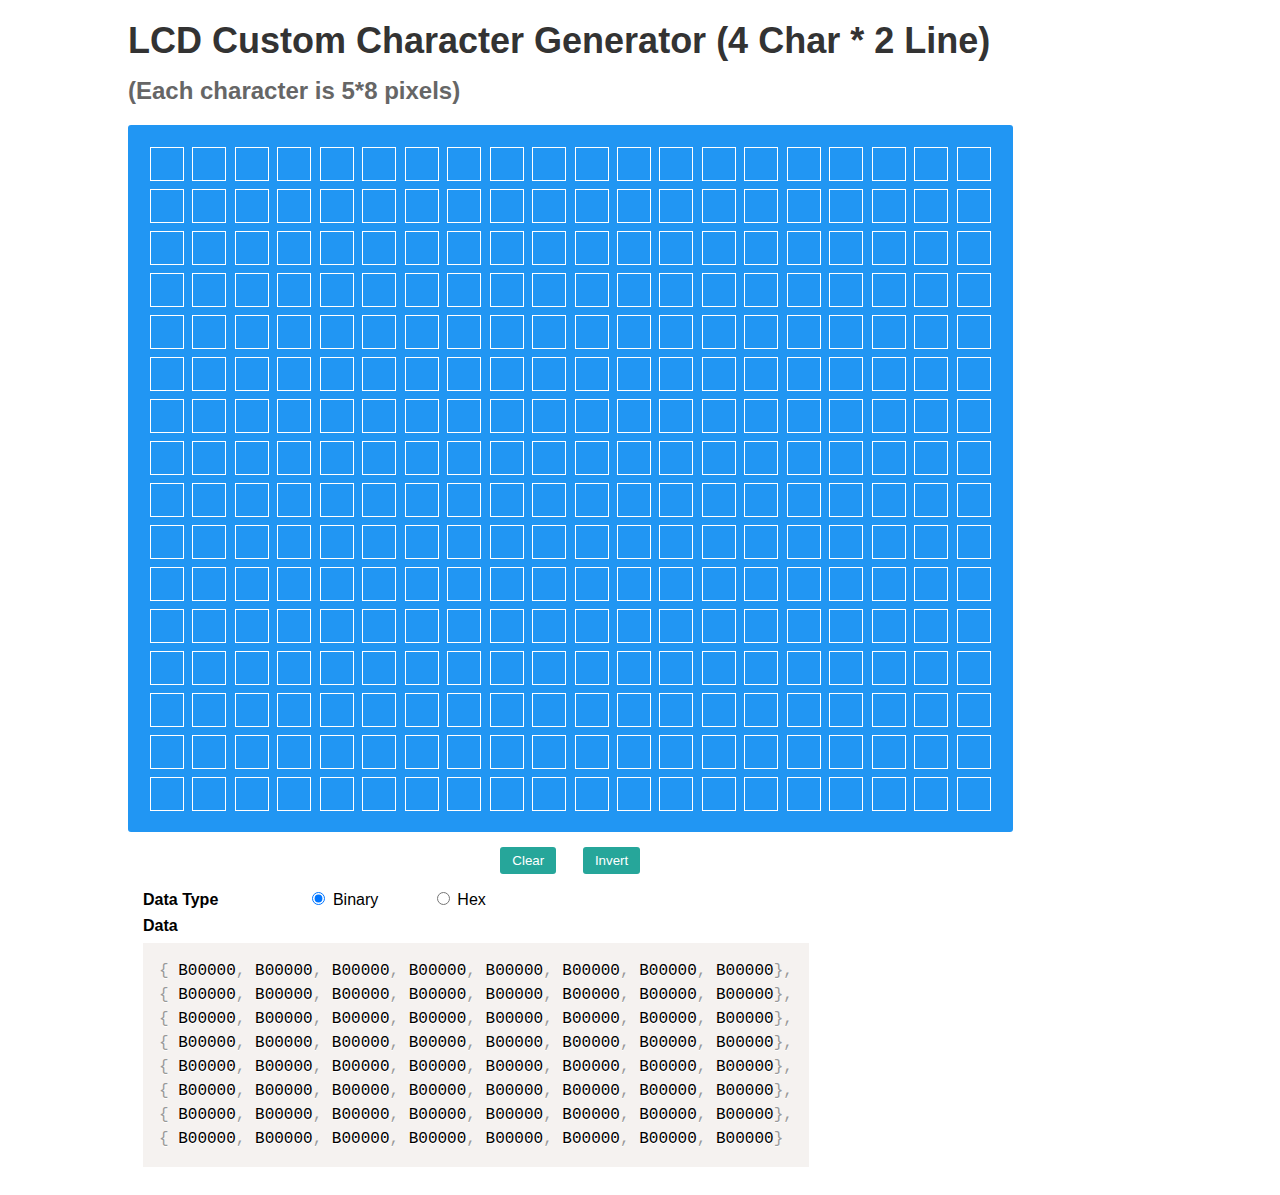
==== index.html @ 2f34cd3b "Add files via upload" ====
<!DOCTYPE HTML>
<html>
<head>
<meta charset="utf-8">
<title>LCD Custom Character Generator</title>
<meta name="viewport" content="width=device-width, initial-scale=1.0">
<meta name="keywords" content="lcd, lcd custom character, lcd character generator">
<link rel="stylesheet" href="css/prism.css" />
<link rel="stylesheet" href="css/style.css" />
</head>

<body>
<article class="content">
  <h1>LCD Custom Character Generator (4 Char * 2 Line)</h1>
  <h2>(Each character is 5*8 pixels)</h2>
  <div class="main-box">
    <div class="box-char-pic">
      <div class="box-char blue">
        <div class="col">
          <div class="dot-px" data-x="0" data-y="0"></div>
          <div class="dot-px" data-x="0" data-y="1"></div>
          <div class="dot-px" data-x="0" data-y="2"></div>
          <div class="dot-px" data-x="0" data-y="3"></div>
          <div class="dot-px" data-x="0" data-y="4"></div>
          <div class="dot-px" data-x="0" data-y="5"></div>
          <div class="dot-px" data-x="0" data-y="6"></div>
          <div class="dot-px" data-x="0" data-y="7"></div>
          <div class="dot-px" data-x="0" data-y="8"></div>
          <div class="dot-px" data-x="0" data-y="9"></div>
          <div class="dot-px" data-x="0" data-y="10"></div>
          <div class="dot-px" data-x="0" data-y="11"></div>
          <div class="dot-px" data-x="0" data-y="12"></div>
          <div class="dot-px" data-x="0" data-y="13"></div>
          <div class="dot-px" data-x="0" data-y="14"></div>
          <div class="dot-px" data-x="0" data-y="15"></div>
          <div class="dot-px" data-x="0" data-y="16"></div>
          <div class="dot-px" data-x="0" data-y="17"></div>
          <div class="dot-px" data-x="0" data-y="18"></div>
          <div class="dot-px" data-x="0" data-y="19"></div>
        </div>
        <div class="col">
          <div class="dot-px" data-x="1" data-y="0"></div>
          <div class="dot-px" data-x="1" data-y="1"></div>
          <div class="dot-px" data-x="1" data-y="2"></div>
          <div class="dot-px" data-x="1" data-y="3"></div>
          <div class="dot-px" data-x="1" data-y="4"></div>
          <div class="dot-px" data-x="1" data-y="5"></div>
          <div class="dot-px" data-x="1" data-y="6"></div>
          <div class="dot-px" data-x="1" data-y="7"></div>
          <div class="dot-px" data-x="1" data-y="8"></div>
          <div class="dot-px" data-x="1" data-y="9"></div>
          <div class="dot-px" data-x="1" data-y="10"></div>
          <div class="dot-px" data-x="1" data-y="11"></div>
          <div class="dot-px" data-x="1" data-y="12"></div>
          <div class="dot-px" data-x="1" data-y="13"></div>
          <div class="dot-px" data-x="1" data-y="14"></div>
          <div class="dot-px" data-x="1" data-y="15"></div>
          <div class="dot-px" data-x="1" data-y="16"></div>
          <div class="dot-px" data-x="1" data-y="17"></div>
          <div class="dot-px" data-x="1" data-y="18"></div>
          <div class="dot-px" data-x="1" data-y="19"></div>
        </div>
        <div class="col">
          <div class="dot-px" data-x="2" data-y="0"></div>
          <div class="dot-px" data-x="2" data-y="1"></div>
          <div class="dot-px" data-x="2" data-y="2"></div>
          <div class="dot-px" data-x="2" data-y="3"></div>
          <div class="dot-px" data-x="2" data-y="4"></div>
          <div class="dot-px" data-x="2" data-y="5"></div>
          <div class="dot-px" data-x="2" data-y="6"></div>
          <div class="dot-px" data-x="2" data-y="7"></div>
          <div class="dot-px" data-x="2" data-y="8"></div>
          <div class="dot-px" data-x="2" data-y="9"></div>
          <div class="dot-px" data-x="2" data-y="10"></div>
          <div class="dot-px" data-x="2" data-y="11"></div>
          <div class="dot-px" data-x="2" data-y="12"></div>
          <div class="dot-px" data-x="2" data-y="13"></div>
          <div class="dot-px" data-x="2" data-y="14"></div>
          <div class="dot-px" data-x="2" data-y="15"></div>
          <div class="dot-px" data-x="2" data-y="16"></div>
          <div class="dot-px" data-x="2" data-y="17"></div>
          <div class="dot-px" data-x="2" data-y="18"></div>
          <div class="dot-px" data-x="2" data-y="19"></div>
        </div>
        <div class="col">
          <div class="dot-px" data-x="3" data-y="0"></div>
          <div class="dot-px" data-x="3" data-y="1"></div>
          <div class="dot-px" data-x="3" data-y="2"></div>
          <div class="dot-px" data-x="3" data-y="3"></div>
          <div class="dot-px" data-x="3" data-y="4"></div>
          <div class="dot-px" data-x="3" data-y="5"></div>
          <div class="dot-px" data-x="3" data-y="6"></div>
          <div class="dot-px" data-x="3" data-y="7"></div>
          <div class="dot-px" data-x="3" data-y="8"></div>
          <div class="dot-px" data-x="3" data-y="9"></div>
          <div class="dot-px" data-x="3" data-y="10"></div>
          <div class="dot-px" data-x="3" data-y="11"></div>
          <div class="dot-px" data-x="3" data-y="12"></div>
          <div class="dot-px" data-x="3" data-y="13"></div>
          <div class="dot-px" data-x="3" data-y="14"></div>
          <div class="dot-px" data-x="3" data-y="15"></div>
          <div class="dot-px" data-x="3" data-y="16"></div>
          <div class="dot-px" data-x="3" data-y="17"></div>
          <div class="dot-px" data-x="3" data-y="18"></div>
          <div class="dot-px" data-x="3" data-y="19"></div>
        </div>
        <div class="col">
          <div class="dot-px" data-x="4" data-y="0"></div>
          <div class="dot-px" data-x="4" data-y="1"></div>
          <div class="dot-px" data-x="4" data-y="2"></div>
          <div class="dot-px" data-x="4" data-y="3"></div>
          <div class="dot-px" data-x="4" data-y="4"></div>
          <div class="dot-px" data-x="4" data-y="5"></div>
          <div class="dot-px" data-x="4" data-y="6"></div>
          <div class="dot-px" data-x="4" data-y="7"></div>
          <div class="dot-px" data-x="4" data-y="8"></div>
          <div class="dot-px" data-x="4" data-y="9"></div>
          <div class="dot-px" data-x="4" data-y="10"></div>
          <div class="dot-px" data-x="4" data-y="11"></div>
          <div class="dot-px" data-x="4" data-y="12"></div>
          <div class="dot-px" data-x="4" data-y="13"></div>
          <div class="dot-px" data-x="4" data-y="14"></div>
          <div class="dot-px" data-x="4" data-y="15"></div>
          <div class="dot-px" data-x="4" data-y="16"></div>
          <div class="dot-px" data-x="4" data-y="17"></div>
          <div class="dot-px" data-x="4" data-y="18"></div>
          <div class="dot-px" data-x="4" data-y="19"></div>
        </div>
        <div class="col">
          <div class="dot-px" data-x="5" data-y="0"></div>
          <div class="dot-px" data-x="5" data-y="1"></div>
          <div class="dot-px" data-x="5" data-y="2"></div>
          <div class="dot-px" data-x="5" data-y="3"></div>
          <div class="dot-px" data-x="5" data-y="4"></div>
          <div class="dot-px" data-x="5" data-y="5"></div>
          <div class="dot-px" data-x="5" data-y="6"></div>
          <div class="dot-px" data-x="5" data-y="7"></div>
          <div class="dot-px" data-x="5" data-y="8"></div>
          <div class="dot-px" data-x="5" data-y="9"></div>
          <div class="dot-px" data-x="5" data-y="10"></div>
          <div class="dot-px" data-x="5" data-y="11"></div>
          <div class="dot-px" data-x="5" data-y="12"></div>
          <div class="dot-px" data-x="5" data-y="13"></div>
          <div class="dot-px" data-x="5" data-y="14"></div>
          <div class="dot-px" data-x="5" data-y="15"></div>
          <div class="dot-px" data-x="5" data-y="16"></div>
          <div class="dot-px" data-x="5" data-y="17"></div>
          <div class="dot-px" data-x="5" data-y="18"></div>
          <div class="dot-px" data-x="5" data-y="19"></div>
        </div>
        <div class="col">
          <div class="dot-px" data-x="6" data-y="0"></div>
          <div class="dot-px" data-x="6" data-y="1"></div>
          <div class="dot-px" data-x="6" data-y="2"></div>
          <div class="dot-px" data-x="6" data-y="3"></div>
          <div class="dot-px" data-x="6" data-y="4"></div>
          <div class="dot-px" data-x="6" data-y="5"></div>
          <div class="dot-px" data-x="6" data-y="6"></div>
          <div class="dot-px" data-x="6" data-y="7"></div>
          <div class="dot-px" data-x="6" data-y="8"></div>
          <div class="dot-px" data-x="6" data-y="9"></div>
          <div class="dot-px" data-x="6" data-y="10"></div>
          <div class="dot-px" data-x="6" data-y="11"></div>
          <div class="dot-px" data-x="6" data-y="12"></div>
          <div class="dot-px" data-x="6" data-y="13"></div>
          <div class="dot-px" data-x="6" data-y="14"></div>
          <div class="dot-px" data-x="6" data-y="15"></div>
          <div class="dot-px" data-x="6" data-y="16"></div>
          <div class="dot-px" data-x="6" data-y="17"></div>
          <div class="dot-px" data-x="6" data-y="18"></div>
          <div class="dot-px" data-x="6" data-y="19"></div>
        </div>
        <div class="col">
          <div class="dot-px" data-x="7" data-y="0"></div>
          <div class="dot-px" data-x="7" data-y="1"></div>
          <div class="dot-px" data-x="7" data-y="2"></div>
          <div class="dot-px" data-x="7" data-y="3"></div>
          <div class="dot-px" data-x="7" data-y="4"></div>
          <div class="dot-px" data-x="7" data-y="5"></div>
          <div class="dot-px" data-x="7" data-y="6"></div>
          <div class="dot-px" data-x="7" data-y="7"></div>
          <div class="dot-px" data-x="7" data-y="8"></div>
          <div class="dot-px" data-x="7" data-y="9"></div>
          <div class="dot-px" data-x="7" data-y="10"></div>
          <div class="dot-px" data-x="7" data-y="11"></div>
          <div class="dot-px" data-x="7" data-y="12"></div>
          <div class="dot-px" data-x="7" data-y="13"></div>
          <div class="dot-px" data-x="7" data-y="14"></div>
          <div class="dot-px" data-x="7" data-y="15"></div>
          <div class="dot-px" data-x="7" data-y="16"></div>
          <div class="dot-px" data-x="7" data-y="17"></div>
          <div class="dot-px" data-x="7" data-y="18"></div>
          <div class="dot-px" data-x="7" data-y="19"></div>
        </div>
        <div class="col">
          <div class="dot-px" data-x="8" data-y="0"></div>
          <div class="dot-px" data-x="8" data-y="1"></div>
          <div class="dot-px" data-x="8" data-y="2"></div>
          <div class="dot-px" data-x="8" data-y="3"></div>
          <div class="dot-px" data-x="8" data-y="4"></div>
          <div class="dot-px" data-x="8" data-y="5"></div>
          <div class="dot-px" data-x="8" data-y="6"></div>
          <div class="dot-px" data-x="8" data-y="7"></div>
          <div class="dot-px" data-x="8" data-y="8"></div>
          <div class="dot-px" data-x="8" data-y="9"></div>
          <div class="dot-px" data-x="8" data-y="10"></div>
          <div class="dot-px" data-x="8" data-y="11"></div>
          <div class="dot-px" data-x="8" data-y="12"></div>
          <div class="dot-px" data-x="8" data-y="13"></div>
          <div class="dot-px" data-x="8" data-y="14"></div>
          <div class="dot-px" data-x="8" data-y="15"></div>
          <div class="dot-px" data-x="8" data-y="16"></div>
          <div class="dot-px" data-x="8" data-y="17"></div>
          <div class="dot-px" data-x="8" data-y="18"></div>
          <div class="dot-px" data-x="8" data-y="19"></div>
        </div>
        <div class="col">
          <div class="dot-px" data-x="9" data-y="0"></div>
          <div class="dot-px" data-x="9" data-y="1"></div>
          <div class="dot-px" data-x="9" data-y="2"></div>
          <div class="dot-px" data-x="9" data-y="3"></div>
          <div class="dot-px" data-x="9" data-y="4"></div>
          <div class="dot-px" data-x="9" data-y="5"></div>
          <div class="dot-px" data-x="9" data-y="6"></div>
          <div class="dot-px" data-x="9" data-y="7"></div>
          <div class="dot-px" data-x="9" data-y="8"></div>
          <div class="dot-px" data-x="9" data-y="9"></div>
          <div class="dot-px" data-x="9" data-y="10"></div>
          <div class="dot-px" data-x="9" data-y="11"></div>
          <div class="dot-px" data-x="9" data-y="12"></div>
          <div class="dot-px" data-x="9" data-y="13"></div>
          <div class="dot-px" data-x="9" data-y="14"></div>
          <div class="dot-px" data-x="9" data-y="15"></div>
          <div class="dot-px" data-x="9" data-y="16"></div>
          <div class="dot-px" data-x="9" data-y="17"></div>
          <div class="dot-px" data-x="9" data-y="18"></div>
          <div class="dot-px" data-x="9" data-y="19"></div>
        </div>
        <div class="col">
          <div class="dot-px" data-x="10" data-y="0"></div>
          <div class="dot-px" data-x="10" data-y="1"></div>
          <div class="dot-px" data-x="10" data-y="2"></div>
          <div class="dot-px" data-x="10" data-y="3"></div>
          <div class="dot-px" data-x="10" data-y="4"></div>
          <div class="dot-px" data-x="10" data-y="5"></div>
          <div class="dot-px" data-x="10" data-y="6"></div>
          <div class="dot-px" data-x="10" data-y="7"></div>
          <div class="dot-px" data-x="10" data-y="8"></div>
          <div class="dot-px" data-x="10" data-y="9"></div>
          <div class="dot-px" data-x="10" data-y="10"></div>
          <div class="dot-px" data-x="10" data-y="11"></div>
          <div class="dot-px" data-x="10" data-y="12"></div>
          <div class="dot-px" data-x="10" data-y="13"></div>
          <div class="dot-px" data-x="10" data-y="14"></div>
          <div class="dot-px" data-x="10" data-y="15"></div>
          <div class="dot-px" data-x="10" data-y="16"></div>
          <div class="dot-px" data-x="10" data-y="17"></div>
          <div class="dot-px" data-x="10" data-y="18"></div>
          <div class="dot-px" data-x="10" data-y="19"></div>
        </div>
        <div class="col">
          <div class="dot-px" data-x="11" data-y="0"></div>
          <div class="dot-px" data-x="11" data-y="1"></div>
          <div class="dot-px" data-x="11" data-y="2"></div>
          <div class="dot-px" data-x="11" data-y="3"></div>
          <div class="dot-px" data-x="11" data-y="4"></div>
          <div class="dot-px" data-x="11" data-y="5"></div>
          <div class="dot-px" data-x="11" data-y="6"></div>
          <div class="dot-px" data-x="11" data-y="7"></div>
          <div class="dot-px" data-x="11" data-y="8"></div>
          <div class="dot-px" data-x="11" data-y="9"></div>
          <div class="dot-px" data-x="11" data-y="10"></div>
          <div class="dot-px" data-x="11" data-y="11"></div>
          <div class="dot-px" data-x="11" data-y="12"></div>
          <div class="dot-px" data-x="11" data-y="13"></div>
          <div class="dot-px" data-x="11" data-y="14"></div>
          <div class="dot-px" data-x="11" data-y="15"></div>
          <div class="dot-px" data-x="11" data-y="16"></div>
          <div class="dot-px" data-x="11" data-y="17"></div>
          <div class="dot-px" data-x="11" data-y="18"></div>
          <div class="dot-px" data-x="11" data-y="19"></div>
        </div>
        <div class="col">
          <div class="dot-px" data-x="12" data-y="0"></div>
          <div class="dot-px" data-x="12" data-y="1"></div>
          <div class="dot-px" data-x="12" data-y="2"></div>
          <div class="dot-px" data-x="12" data-y="3"></div>
          <div class="dot-px" data-x="12" data-y="4"></div>
          <div class="dot-px" data-x="12" data-y="5"></div>
          <div class="dot-px" data-x="12" data-y="6"></div>
          <div class="dot-px" data-x="12" data-y="7"></div>
          <div class="dot-px" data-x="12" data-y="8"></div>
          <div class="dot-px" data-x="12" data-y="9"></div>
          <div class="dot-px" data-x="12" data-y="10"></div>
          <div class="dot-px" data-x="12" data-y="11"></div>
          <div class="dot-px" data-x="12" data-y="12"></div>
          <div class="dot-px" data-x="12" data-y="13"></div>
          <div class="dot-px" data-x="12" data-y="14"></div>
          <div class="dot-px" data-x="12" data-y="15"></div>
          <div class="dot-px" data-x="12" data-y="16"></div>
          <div class="dot-px" data-x="12" data-y="17"></div>
          <div class="dot-px" data-x="12" data-y="18"></div>
          <div class="dot-px" data-x="12" data-y="19"></div>
        </div>
        <div class="col">
          <div class="dot-px" data-x="13" data-y="0"></div>
          <div class="dot-px" data-x="13" data-y="1"></div>
          <div class="dot-px" data-x="13" data-y="2"></div>
          <div class="dot-px" data-x="13" data-y="3"></div>
          <div class="dot-px" data-x="13" data-y="4"></div>
          <div class="dot-px" data-x="13" data-y="5"></div>
          <div class="dot-px" data-x="13" data-y="6"></div>
          <div class="dot-px" data-x="13" data-y="7"></div>
          <div class="dot-px" data-x="13" data-y="8"></div>
          <div class="dot-px" data-x="13" data-y="9"></div>
          <div class="dot-px" data-x="13" data-y="10"></div>
          <div class="dot-px" data-x="13" data-y="11"></div>
          <div class="dot-px" data-x="13" data-y="12"></div>
          <div class="dot-px" data-x="13" data-y="13"></div>
          <div class="dot-px" data-x="13" data-y="14"></div>
          <div class="dot-px" data-x="13" data-y="15"></div>
          <div class="dot-px" data-x="13" data-y="16"></div>
          <div class="dot-px" data-x="13" data-y="17"></div>
          <div class="dot-px" data-x="13" data-y="18"></div>
          <div class="dot-px" data-x="13" data-y="19"></div>
        </div>
        <div class="col">
          <div class="dot-px" data-x="14" data-y="0"></div>
          <div class="dot-px" data-x="14" data-y="1"></div>
          <div class="dot-px" data-x="14" data-y="2"></div>
          <div class="dot-px" data-x="14" data-y="3"></div>
          <div class="dot-px" data-x="14" data-y="4"></div>
          <div class="dot-px" data-x="14" data-y="5"></div>
          <div class="dot-px" data-x="14" data-y="6"></div>
          <div class="dot-px" data-x="14" data-y="7"></div>
          <div class="dot-px" data-x="14" data-y="8"></div>
          <div class="dot-px" data-x="14" data-y="9"></div>
          <div class="dot-px" data-x="14" data-y="10"></div>
          <div class="dot-px" data-x="14" data-y="11"></div>
          <div class="dot-px" data-x="14" data-y="12"></div>
          <div class="dot-px" data-x="14" data-y="13"></div>
          <div class="dot-px" data-x="14" data-y="14"></div>
          <div class="dot-px" data-x="14" data-y="15"></div>
          <div class="dot-px" data-x="14" data-y="16"></div>
          <div class="dot-px" data-x="14" data-y="17"></div>
          <div class="dot-px" data-x="14" data-y="18"></div>
          <div class="dot-px" data-x="14" data-y="19"></div>
        </div>
        <div class="col">
          <div class="dot-px" data-x="15" data-y="0"></div>
          <div class="dot-px" data-x="15" data-y="1"></div>
          <div class="dot-px" data-x="15" data-y="2"></div>
          <div class="dot-px" data-x="15" data-y="3"></div>
          <div class="dot-px" data-x="15" data-y="4"></div>
          <div class="dot-px" data-x="15" data-y="5"></div>
          <div class="dot-px" data-x="15" data-y="6"></div>
          <div class="dot-px" data-x="15" data-y="7"></div>
          <div class="dot-px" data-x="15" data-y="8"></div>
          <div class="dot-px" data-x="15" data-y="9"></div>
          <div class="dot-px" data-x="15" data-y="10"></div>
          <div class="dot-px" data-x="15" data-y="11"></div>
          <div class="dot-px" data-x="15" data-y="12"></div>
          <div class="dot-px" data-x="15" data-y="13"></div>
          <div class="dot-px" data-x="15" data-y="14"></div>
          <div class="dot-px" data-x="15" data-y="15"></div>
          <div class="dot-px" data-x="15" data-y="16"></div>
          <div class="dot-px" data-x="15" data-y="17"></div>
          <div class="dot-px" data-x="15" data-y="18"></div>
          <div class="dot-px" data-x="15" data-y="19"></div>
        </div>
      </div>
      <div class="btn-group">
        <button type="button" id="clear">Clear</button>
        &nbsp;&nbsp;&nbsp;&nbsp;
        <button type="button" id="invert">Invert</button>
      </div>

    </div>
    <div class="config">
      <form action="">
        <div class="inline">
          <strong>Data Type</strong>
          <label><input type="radio" id="datatype" name="datatype" value="bin" checked> Binary</label>
          <label><input type="radio" id="datatype" name="datatype" value="hex"> Hex</label>
        </div>
        <div class="inline">
          <strong>Data</strong>
        </div>
        <div class="inline">
          <pre><code class="language-cpp" id="code-box"></code></pre>
        </div>
      </form>
    </div>
  </div>
</article>

<script src="js/jquery-1.11.3.min.js"></script>
<script src="js/prism.js"></script>
<script src="js/app.js"></script>

</body>
</html>
---- css/prism.css ----
/* http://prismjs.com/download.html?themes=prism&languages=clike+c+cpp */
/**
 * prism.js default theme for JavaScript, CSS and HTML
 * Based on dabblet (http://dabblet.com)
 * @author Lea Verou
 */

code[class*="language-"],
pre[class*="language-"] {
	color: black;
	text-shadow: 0 1px white;
	font-family: Consolas, Monaco, 'Andale Mono', 'Ubuntu Mono', monospace;
	direction: ltr;
	text-align: left;
	white-space: pre;
	word-spacing: normal;
	word-break: normal;
	word-wrap: normal;
	line-height: 1.5;

	-moz-tab-size: 4;
	-o-tab-size: 4;
	tab-size: 4;

	-webkit-hyphens: none;
	-moz-hyphens: none;
	-ms-hyphens: none;
	hyphens: none;
}

pre[class*="language-"]::-moz-selection, pre[class*="language-"] ::-moz-selection,
code[class*="language-"]::-moz-selection, code[class*="language-"] ::-moz-selection {
	text-shadow: none;
	background: #b3d4fc;
}

pre[class*="language-"]::selection, pre[class*="language-"] ::selection,
code[class*="language-"]::selection, code[class*="language-"] ::selection {
	text-shadow: none;
	background: #b3d4fc;
}

@media print {
	code[class*="language-"],
	pre[class*="language-"] {
		text-shadow: none;
	}
}

/* Code blocks */
pre[class*="language-"] {
	padding: 1em;
	margin: .5em 0;
	overflow: auto;
}

:not(pre) > code[class*="language-"],
pre[class*="language-"] {
	background: #f5f2f0;
}

/* Inline code */
:not(pre) > code[class*="language-"] {
	padding: .1em;
	border-radius: .3em;
}

.token.comment,
.token.prolog,
.token.doctype,
.token.cdata {
	color: slategray;
}

.token.punctuation {
	color: #999;
}

.namespace {
	opacity: .7;
}

.token.property,
.token.tag,
.token.boolean,
.token.number,
.token.constant,
.token.symbol,
.token.deleted {
	color: #905;
}

.token.selector,
.token.attr-name,
.token.string,
.token.char,
.token.builtin,
.token.inserted {
	color: #690;
}

.token.operator,
.token.entity,
.token.url,
.language-css .token.string,
.style .token.string {
	color: #a67f59;
	background: hsla(0, 0%, 100%, .5);
}

.token.atrule,
.token.attr-value,
.token.keyword {
	color: #07a;
}

.token.function {
	color: #DD4A68;
}

.token.regex,
.token.important,
.token.variable {
	color: #e90;
}

.token.important,
.token.bold {
	font-weight: bold;
}
.token.italic {
	font-style: italic;
}

.token.entity {
	cursor: help;
}
---- css/style.css ----
body {
	font-family: Arial, Helvetica, sans-serif;
	padding: 0;
	margin: 0;
}

a {
	color: #FFF;
}

footer {
	text-align: center;
	padding: 20px;
	background: #00695C;
	font-size: 12px;
	font-weight: bold;
	color: #FFF;
	border-top: #00443D 3px solid;
}

.content {
	max-width: 1024px;
	margin: auto;
	padding-top: 20px;
}

h1, h2 {
	margin: 0;
	margin-bottom: 15px;
}

h1 {
	font-size:36px;
	color: #333;
}

h2 {
	font-size: 24px;
	color: #666;
}

.main-box {
	display: table;
	width: 100%;
	margin: 20px 0;
}

.box-char-pic {
	float: left;
}

.box-char {
	padding: 20px;
	padding-bottom: 15px;
	border-radius: 3px;
	margin-bottom: 15px;
}

.box-char.green {
	background: #81C784;
}

.box-char.blue {
	background: #2196F3;
}

.dot-px {
	width: 32px;
	height: 32px;
	margin: 2px;
	border: #FFF 1px solid;
	display: inline-block;
}

.config {
	float: left;
	margin-left: 15px;
}

.config strong {
	width: 160px;
	display: inline-block;
}

.config .inline {
	margin-bottom: 8px;
}

.config label {
	width: 120px;
	display: inline-block;
}

.green .high {
	background: #1B5E20;
	border-color: #1B5E20;
}

.blue .high {
	background: #FFF;
	border-color: #FFF;
}

.btn-group {
	margin-bottom: 15px;
	text-align: center;
}

.link-list a {
	color: #00796B;
	text-decoration: none;
}

.link-list a:hover {
	color: #004D40;
}

button {
	background: #26A69A;
	padding: 6px 12px;
	border: none;
	border-radius: 3px;
	color: #FFF;
	outline: none;
}

button:hover {
	background: #26A69A;
}

button:active {
	background: #00897B;
}
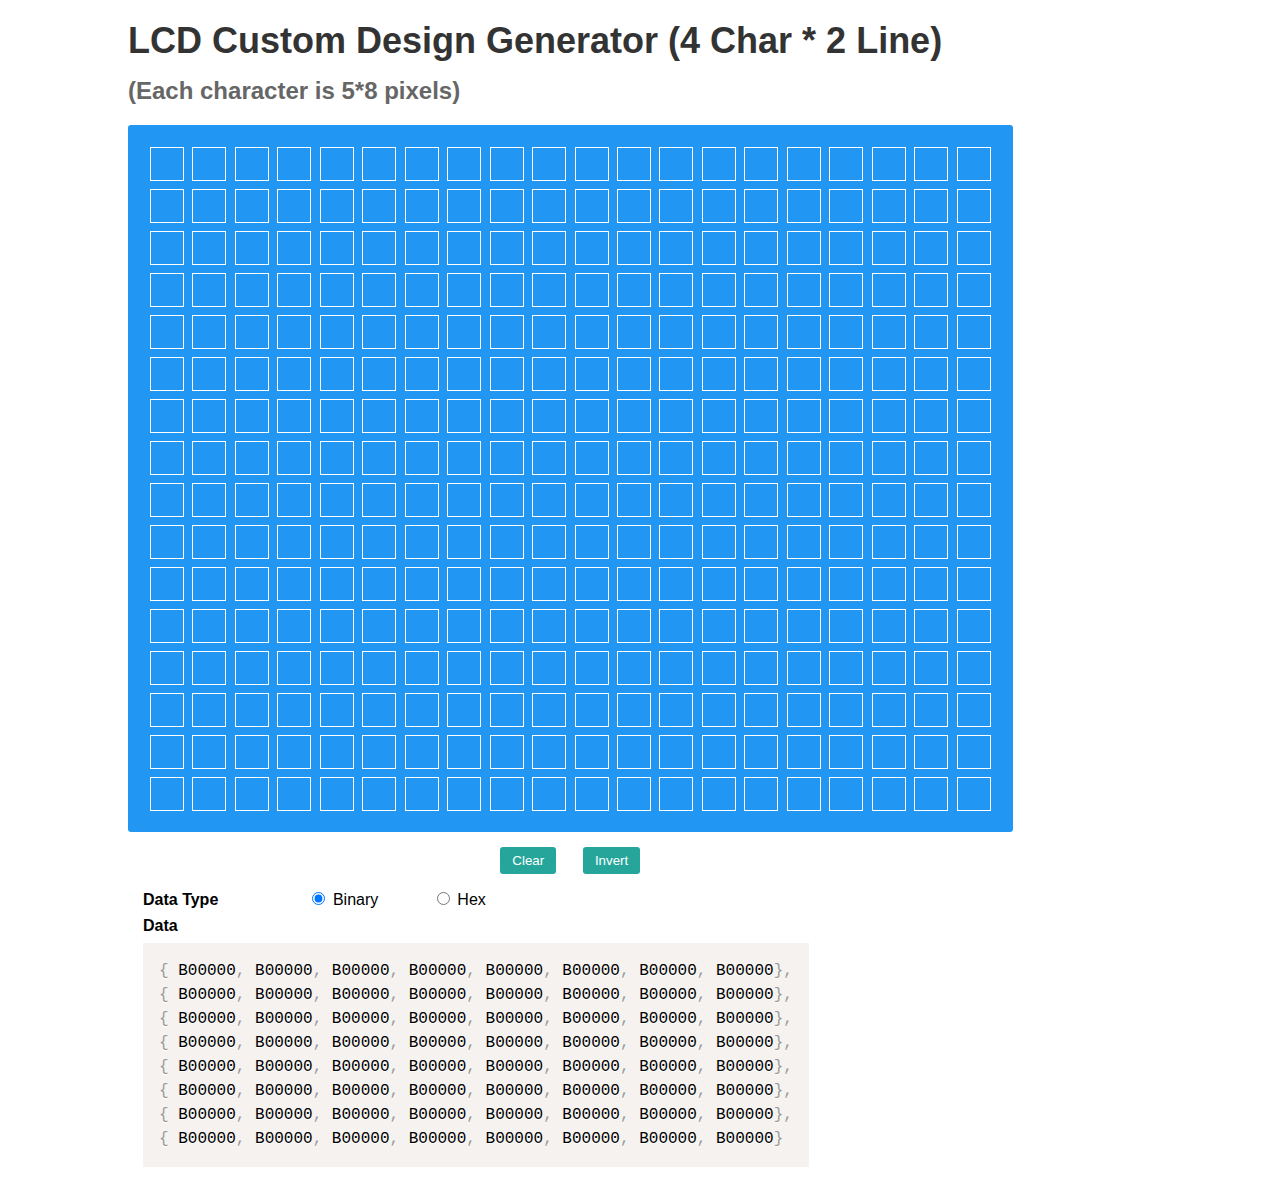
==== commit c5b34f72: "Update index.html" ====
--- a/index.html
+++ b/index.html
@@ -2,7 +2,7 @@
 <html>
 <head>
 <meta charset="utf-8">
-<title>LCD Custom Character Generator</title>
+<title>LCD Custom Design Generator</title>
 <meta name="viewport" content="width=device-width, initial-scale=1.0">
 <meta name="keywords" content="lcd, lcd custom character, lcd character generator">
 <link rel="stylesheet" href="css/prism.css" />
@@ -11,7 +11,7 @@
 
 <body>
 <article class="content">
-  <h1>LCD Custom Character Generator (4 Char * 2 Line)</h1>
+  <h1>LCD Custom Design Generator (4 Char * 2 Line)</h1>
   <h2>(Each character is 5*8 pixels)</h2>
   <div class="main-box">
     <div class="box-char-pic">
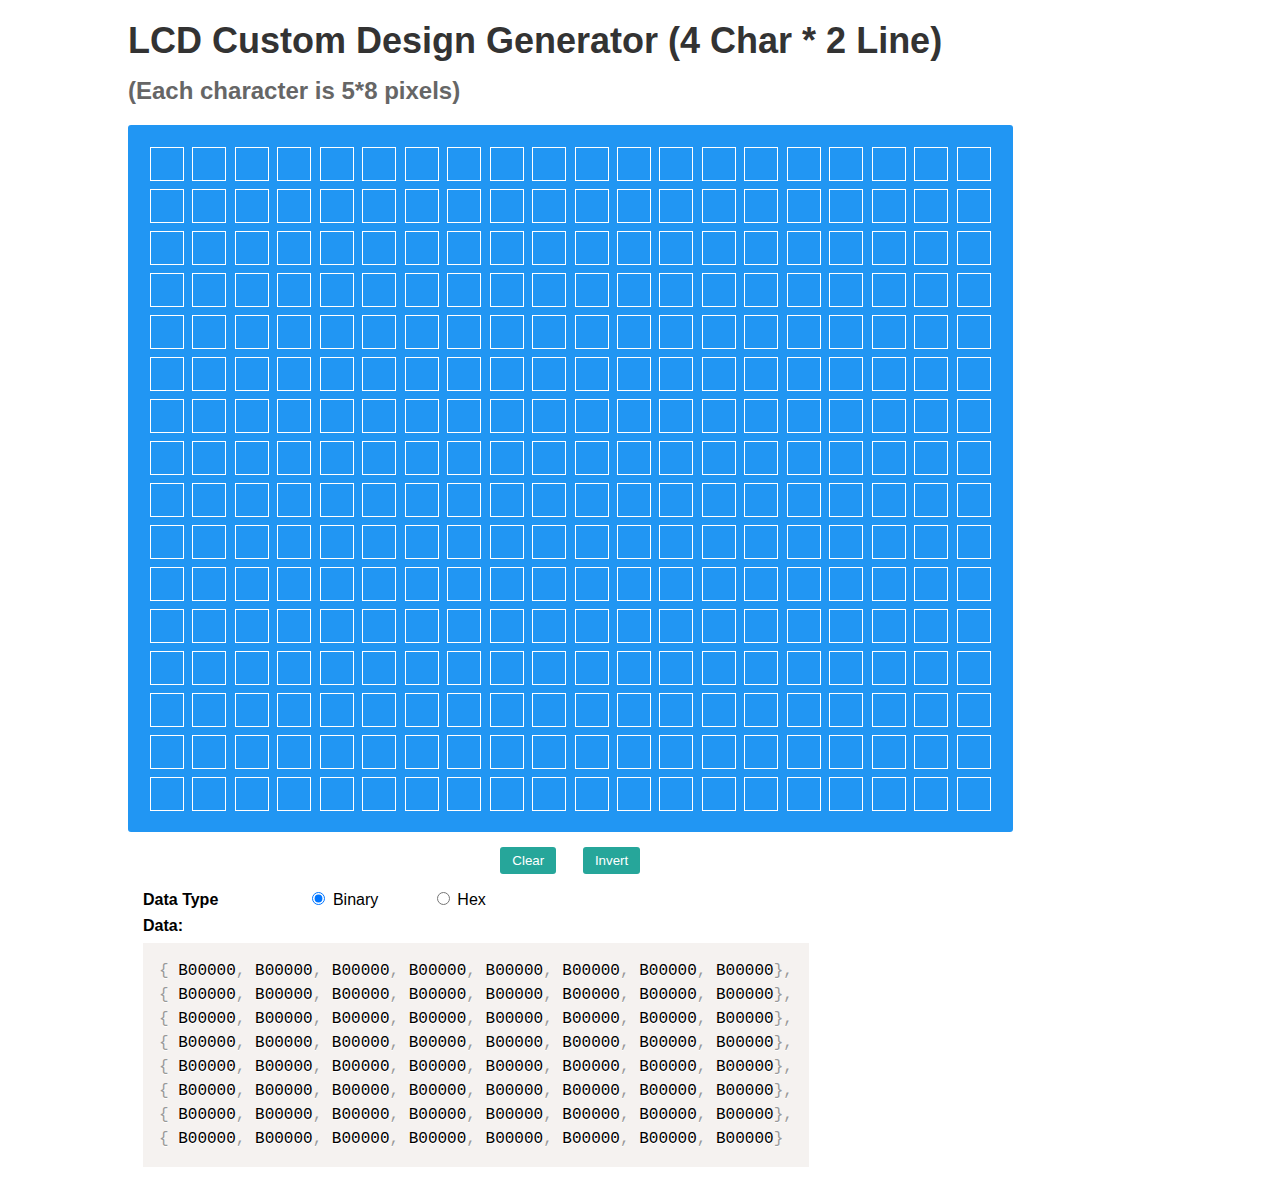
==== commit 18067ed1: "Update index.html" ====
--- a/index.html
+++ b/index.html
@@ -384,7 +384,7 @@
           <label><input type="radio" id="datatype" name="datatype" value="hex"> Hex</label>
         </div>
         <div class="inline">
-          <strong>Data</strong>
+          <strong>Data:</strong>
         </div>
         <div class="inline">
           <pre><code class="language-cpp" id="code-box"></code></pre>
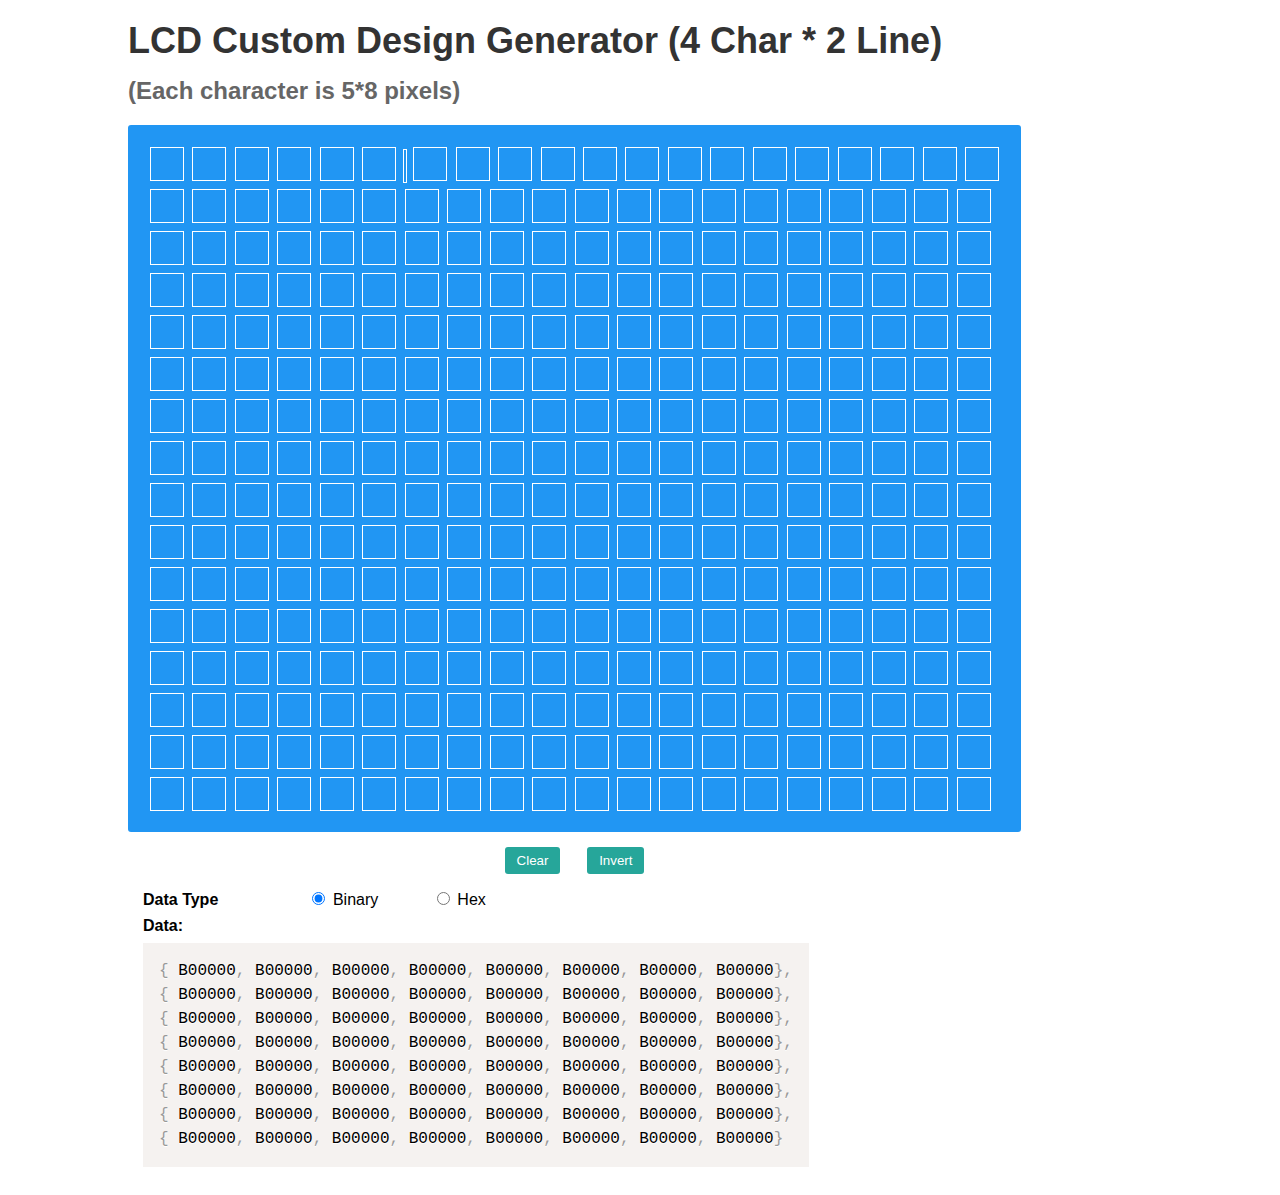
==== commit b413c749: "Update index.html" ====
--- a/index.html
+++ b/index.html
@@ -23,6 +23,7 @@
           <div class="dot-px" data-x="0" data-y="3"></div>
           <div class="dot-px" data-x="0" data-y="4"></div>
           <div class="dot-px" data-x="0" data-y="5"></div>
+<div class="dot-line"></div>
           <div class="dot-px" data-x="0" data-y="6"></div>
           <div class="dot-px" data-x="0" data-y="7"></div>
           <div class="dot-px" data-x="0" data-y="8"></div>
--- a/css/style.css
+++ b/css/style.css
@@ -72,6 +72,14 @@
 	display: inline-block;
 }
 
+.dot-line {
+	width: 2px;
+	height: 32px;
+	margin: 0px;
+	border: #FFF 1px solid;
+	display: inline-block;
+}
+
 .config {
 	float: left;
 	margin-left: 15px;
@@ -130,4 +138,4 @@
 
 button:active {
 	background: #00897B;
-}+}
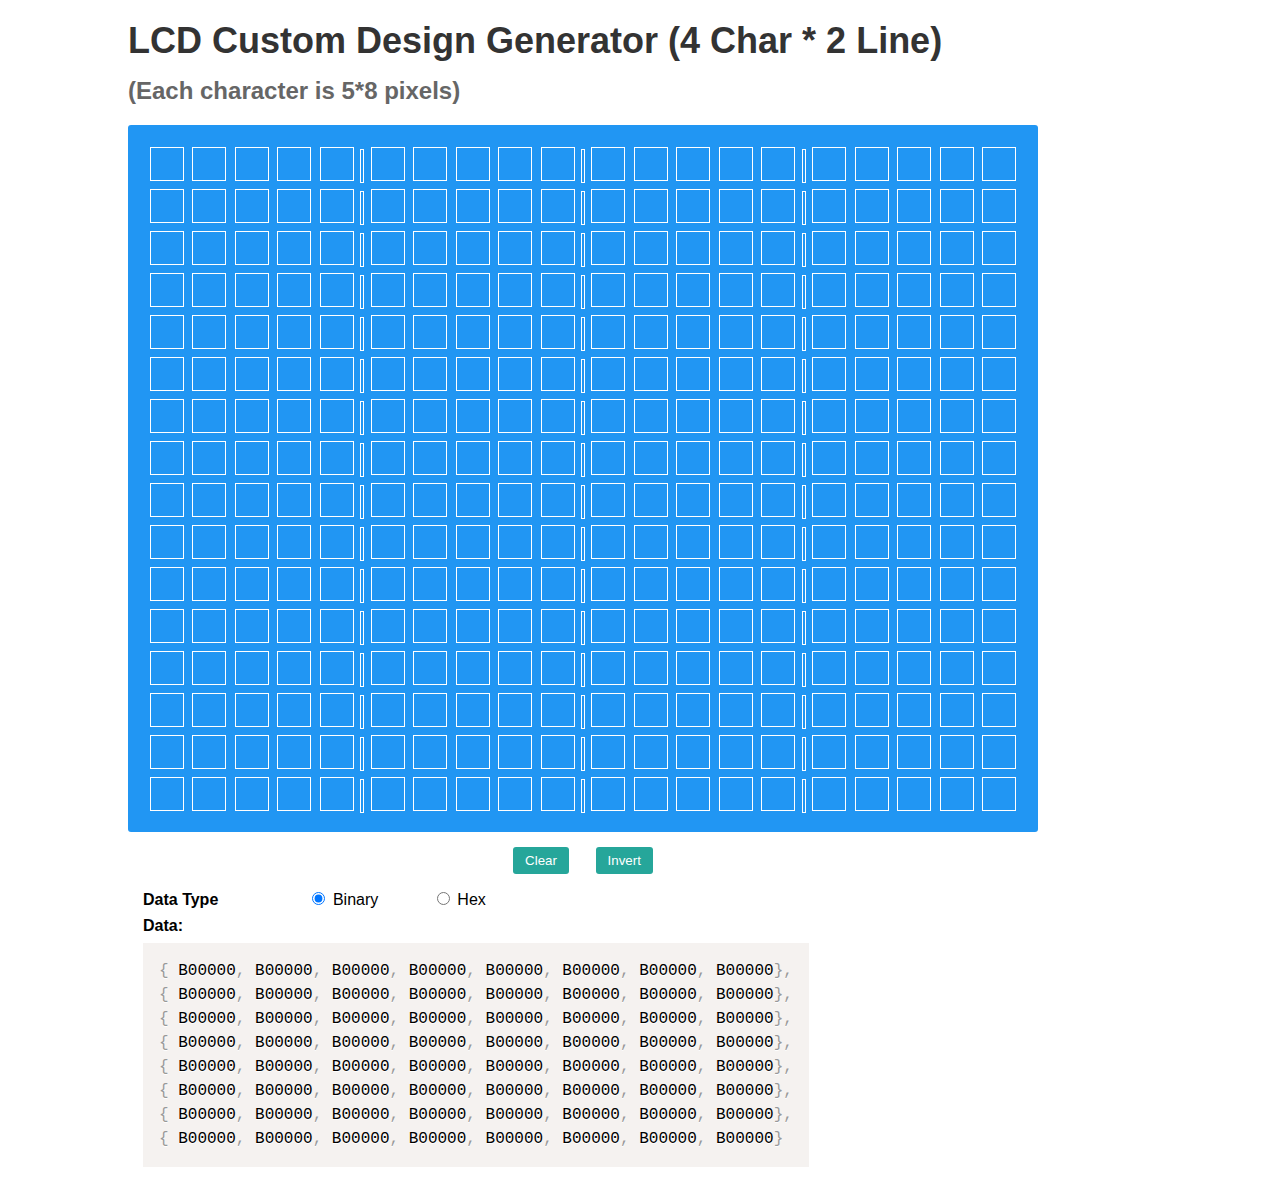
==== commit 95b8555b: "Update index.html" ====
--- a/index.html
+++ b/index.html
@@ -22,17 +22,19 @@
           <div class="dot-px" data-x="0" data-y="2"></div>
           <div class="dot-px" data-x="0" data-y="3"></div>
           <div class="dot-px" data-x="0" data-y="4"></div>
+<div class="dot-line"></div>
           <div class="dot-px" data-x="0" data-y="5"></div>
-<div class="dot-line"></div>
           <div class="dot-px" data-x="0" data-y="6"></div>
           <div class="dot-px" data-x="0" data-y="7"></div>
           <div class="dot-px" data-x="0" data-y="8"></div>
           <div class="dot-px" data-x="0" data-y="9"></div>
+<div class="dot-line"></div>
           <div class="dot-px" data-x="0" data-y="10"></div>
           <div class="dot-px" data-x="0" data-y="11"></div>
           <div class="dot-px" data-x="0" data-y="12"></div>
           <div class="dot-px" data-x="0" data-y="13"></div>
           <div class="dot-px" data-x="0" data-y="14"></div>
+<div class="dot-line"></div>
           <div class="dot-px" data-x="0" data-y="15"></div>
           <div class="dot-px" data-x="0" data-y="16"></div>
           <div class="dot-px" data-x="0" data-y="17"></div>
@@ -45,16 +47,19 @@
           <div class="dot-px" data-x="1" data-y="2"></div>
           <div class="dot-px" data-x="1" data-y="3"></div>
           <div class="dot-px" data-x="1" data-y="4"></div>
+<div class="dot-line"></div>
           <div class="dot-px" data-x="1" data-y="5"></div>
           <div class="dot-px" data-x="1" data-y="6"></div>
           <div class="dot-px" data-x="1" data-y="7"></div>
           <div class="dot-px" data-x="1" data-y="8"></div>
           <div class="dot-px" data-x="1" data-y="9"></div>
+<div class="dot-line"></div>
           <div class="dot-px" data-x="1" data-y="10"></div>
           <div class="dot-px" data-x="1" data-y="11"></div>
           <div class="dot-px" data-x="1" data-y="12"></div>
           <div class="dot-px" data-x="1" data-y="13"></div>
           <div class="dot-px" data-x="1" data-y="14"></div>
+<div class="dot-line"></div>
           <div class="dot-px" data-x="1" data-y="15"></div>
           <div class="dot-px" data-x="1" data-y="16"></div>
           <div class="dot-px" data-x="1" data-y="17"></div>
@@ -67,16 +72,19 @@
           <div class="dot-px" data-x="2" data-y="2"></div>
           <div class="dot-px" data-x="2" data-y="3"></div>
           <div class="dot-px" data-x="2" data-y="4"></div>
+<div class="dot-line"></div>
           <div class="dot-px" data-x="2" data-y="5"></div>
           <div class="dot-px" data-x="2" data-y="6"></div>
           <div class="dot-px" data-x="2" data-y="7"></div>
           <div class="dot-px" data-x="2" data-y="8"></div>
           <div class="dot-px" data-x="2" data-y="9"></div>
+<div class="dot-line"></div>
           <div class="dot-px" data-x="2" data-y="10"></div>
           <div class="dot-px" data-x="2" data-y="11"></div>
           <div class="dot-px" data-x="2" data-y="12"></div>
           <div class="dot-px" data-x="2" data-y="13"></div>
           <div class="dot-px" data-x="2" data-y="14"></div>
+<div class="dot-line"></div>
           <div class="dot-px" data-x="2" data-y="15"></div>
           <div class="dot-px" data-x="2" data-y="16"></div>
           <div class="dot-px" data-x="2" data-y="17"></div>
@@ -89,16 +97,19 @@
           <div class="dot-px" data-x="3" data-y="2"></div>
           <div class="dot-px" data-x="3" data-y="3"></div>
           <div class="dot-px" data-x="3" data-y="4"></div>
+<div class="dot-line"></div>
           <div class="dot-px" data-x="3" data-y="5"></div>
           <div class="dot-px" data-x="3" data-y="6"></div>
           <div class="dot-px" data-x="3" data-y="7"></div>
           <div class="dot-px" data-x="3" data-y="8"></div>
           <div class="dot-px" data-x="3" data-y="9"></div>
+<div class="dot-line"></div>
           <div class="dot-px" data-x="3" data-y="10"></div>
           <div class="dot-px" data-x="3" data-y="11"></div>
           <div class="dot-px" data-x="3" data-y="12"></div>
           <div class="dot-px" data-x="3" data-y="13"></div>
           <div class="dot-px" data-x="3" data-y="14"></div>
+<div class="dot-line"></div>
           <div class="dot-px" data-x="3" data-y="15"></div>
           <div class="dot-px" data-x="3" data-y="16"></div>
           <div class="dot-px" data-x="3" data-y="17"></div>
@@ -111,16 +122,19 @@
           <div class="dot-px" data-x="4" data-y="2"></div>
           <div class="dot-px" data-x="4" data-y="3"></div>
           <div class="dot-px" data-x="4" data-y="4"></div>
+<div class="dot-line"></div>
           <div class="dot-px" data-x="4" data-y="5"></div>
           <div class="dot-px" data-x="4" data-y="6"></div>
           <div class="dot-px" data-x="4" data-y="7"></div>
           <div class="dot-px" data-x="4" data-y="8"></div>
           <div class="dot-px" data-x="4" data-y="9"></div>
+<div class="dot-line"></div>
           <div class="dot-px" data-x="4" data-y="10"></div>
           <div class="dot-px" data-x="4" data-y="11"></div>
           <div class="dot-px" data-x="4" data-y="12"></div>
           <div class="dot-px" data-x="4" data-y="13"></div>
           <div class="dot-px" data-x="4" data-y="14"></div>
+<div class="dot-line"></div>
           <div class="dot-px" data-x="4" data-y="15"></div>
           <div class="dot-px" data-x="4" data-y="16"></div>
           <div class="dot-px" data-x="4" data-y="17"></div>
@@ -133,16 +147,19 @@
           <div class="dot-px" data-x="5" data-y="2"></div>
           <div class="dot-px" data-x="5" data-y="3"></div>
           <div class="dot-px" data-x="5" data-y="4"></div>
+<div class="dot-line"></div>
           <div class="dot-px" data-x="5" data-y="5"></div>
           <div class="dot-px" data-x="5" data-y="6"></div>
           <div class="dot-px" data-x="5" data-y="7"></div>
           <div class="dot-px" data-x="5" data-y="8"></div>
           <div class="dot-px" data-x="5" data-y="9"></div>
+<div class="dot-line"></div>
           <div class="dot-px" data-x="5" data-y="10"></div>
           <div class="dot-px" data-x="5" data-y="11"></div>
           <div class="dot-px" data-x="5" data-y="12"></div>
           <div class="dot-px" data-x="5" data-y="13"></div>
           <div class="dot-px" data-x="5" data-y="14"></div>
+<div class="dot-line"></div>
           <div class="dot-px" data-x="5" data-y="15"></div>
           <div class="dot-px" data-x="5" data-y="16"></div>
           <div class="dot-px" data-x="5" data-y="17"></div>
@@ -155,16 +172,19 @@
           <div class="dot-px" data-x="6" data-y="2"></div>
           <div class="dot-px" data-x="6" data-y="3"></div>
           <div class="dot-px" data-x="6" data-y="4"></div>
+<div class="dot-line"></div>
           <div class="dot-px" data-x="6" data-y="5"></div>
           <div class="dot-px" data-x="6" data-y="6"></div>
           <div class="dot-px" data-x="6" data-y="7"></div>
           <div class="dot-px" data-x="6" data-y="8"></div>
           <div class="dot-px" data-x="6" data-y="9"></div>
+<div class="dot-line"></div>
           <div class="dot-px" data-x="6" data-y="10"></div>
           <div class="dot-px" data-x="6" data-y="11"></div>
           <div class="dot-px" data-x="6" data-y="12"></div>
           <div class="dot-px" data-x="6" data-y="13"></div>
           <div class="dot-px" data-x="6" data-y="14"></div>
+<div class="dot-line"></div>
           <div class="dot-px" data-x="6" data-y="15"></div>
           <div class="dot-px" data-x="6" data-y="16"></div>
           <div class="dot-px" data-x="6" data-y="17"></div>
@@ -177,16 +197,19 @@
           <div class="dot-px" data-x="7" data-y="2"></div>
           <div class="dot-px" data-x="7" data-y="3"></div>
           <div class="dot-px" data-x="7" data-y="4"></div>
+<div class="dot-line"></div>
           <div class="dot-px" data-x="7" data-y="5"></div>
           <div class="dot-px" data-x="7" data-y="6"></div>
           <div class="dot-px" data-x="7" data-y="7"></div>
           <div class="dot-px" data-x="7" data-y="8"></div>
           <div class="dot-px" data-x="7" data-y="9"></div>
+<div class="dot-line"></div>
           <div class="dot-px" data-x="7" data-y="10"></div>
           <div class="dot-px" data-x="7" data-y="11"></div>
           <div class="dot-px" data-x="7" data-y="12"></div>
           <div class="dot-px" data-x="7" data-y="13"></div>
           <div class="dot-px" data-x="7" data-y="14"></div>
+<div class="dot-line"></div>
           <div class="dot-px" data-x="7" data-y="15"></div>
           <div class="dot-px" data-x="7" data-y="16"></div>
           <div class="dot-px" data-x="7" data-y="17"></div>
@@ -199,16 +222,19 @@
           <div class="dot-px" data-x="8" data-y="2"></div>
           <div class="dot-px" data-x="8" data-y="3"></div>
           <div class="dot-px" data-x="8" data-y="4"></div>
+<div class="dot-line"></div>
           <div class="dot-px" data-x="8" data-y="5"></div>
           <div class="dot-px" data-x="8" data-y="6"></div>
           <div class="dot-px" data-x="8" data-y="7"></div>
           <div class="dot-px" data-x="8" data-y="8"></div>
           <div class="dot-px" data-x="8" data-y="9"></div>
+<div class="dot-line"></div>
           <div class="dot-px" data-x="8" data-y="10"></div>
           <div class="dot-px" data-x="8" data-y="11"></div>
           <div class="dot-px" data-x="8" data-y="12"></div>
           <div class="dot-px" data-x="8" data-y="13"></div>
           <div class="dot-px" data-x="8" data-y="14"></div>
+<div class="dot-line"></div>
           <div class="dot-px" data-x="8" data-y="15"></div>
           <div class="dot-px" data-x="8" data-y="16"></div>
           <div class="dot-px" data-x="8" data-y="17"></div>
@@ -221,16 +247,19 @@
           <div class="dot-px" data-x="9" data-y="2"></div>
           <div class="dot-px" data-x="9" data-y="3"></div>
           <div class="dot-px" data-x="9" data-y="4"></div>
+<div class="dot-line"></div>
           <div class="dot-px" data-x="9" data-y="5"></div>
           <div class="dot-px" data-x="9" data-y="6"></div>
           <div class="dot-px" data-x="9" data-y="7"></div>
           <div class="dot-px" data-x="9" data-y="8"></div>
           <div class="dot-px" data-x="9" data-y="9"></div>
+<div class="dot-line"></div>
           <div class="dot-px" data-x="9" data-y="10"></div>
           <div class="dot-px" data-x="9" data-y="11"></div>
           <div class="dot-px" data-x="9" data-y="12"></div>
           <div class="dot-px" data-x="9" data-y="13"></div>
           <div class="dot-px" data-x="9" data-y="14"></div>
+<div class="dot-line"></div>
           <div class="dot-px" data-x="9" data-y="15"></div>
           <div class="dot-px" data-x="9" data-y="16"></div>
           <div class="dot-px" data-x="9" data-y="17"></div>
@@ -243,16 +272,19 @@
           <div class="dot-px" data-x="10" data-y="2"></div>
           <div class="dot-px" data-x="10" data-y="3"></div>
           <div class="dot-px" data-x="10" data-y="4"></div>
+<div class="dot-line"></div>
           <div class="dot-px" data-x="10" data-y="5"></div>
           <div class="dot-px" data-x="10" data-y="6"></div>
           <div class="dot-px" data-x="10" data-y="7"></div>
           <div class="dot-px" data-x="10" data-y="8"></div>
           <div class="dot-px" data-x="10" data-y="9"></div>
+<div class="dot-line"></div>
           <div class="dot-px" data-x="10" data-y="10"></div>
           <div class="dot-px" data-x="10" data-y="11"></div>
           <div class="dot-px" data-x="10" data-y="12"></div>
           <div class="dot-px" data-x="10" data-y="13"></div>
           <div class="dot-px" data-x="10" data-y="14"></div>
+<div class="dot-line"></div>
           <div class="dot-px" data-x="10" data-y="15"></div>
           <div class="dot-px" data-x="10" data-y="16"></div>
           <div class="dot-px" data-x="10" data-y="17"></div>
@@ -265,16 +297,19 @@
           <div class="dot-px" data-x="11" data-y="2"></div>
           <div class="dot-px" data-x="11" data-y="3"></div>
           <div class="dot-px" data-x="11" data-y="4"></div>
+<div class="dot-line"></div>
           <div class="dot-px" data-x="11" data-y="5"></div>
           <div class="dot-px" data-x="11" data-y="6"></div>
           <div class="dot-px" data-x="11" data-y="7"></div>
           <div class="dot-px" data-x="11" data-y="8"></div>
           <div class="dot-px" data-x="11" data-y="9"></div>
+<div class="dot-line"></div>
           <div class="dot-px" data-x="11" data-y="10"></div>
           <div class="dot-px" data-x="11" data-y="11"></div>
           <div class="dot-px" data-x="11" data-y="12"></div>
           <div class="dot-px" data-x="11" data-y="13"></div>
           <div class="dot-px" data-x="11" data-y="14"></div>
+<div class="dot-line"></div>
           <div class="dot-px" data-x="11" data-y="15"></div>
           <div class="dot-px" data-x="11" data-y="16"></div>
           <div class="dot-px" data-x="11" data-y="17"></div>
@@ -287,16 +322,19 @@
           <div class="dot-px" data-x="12" data-y="2"></div>
           <div class="dot-px" data-x="12" data-y="3"></div>
           <div class="dot-px" data-x="12" data-y="4"></div>
+<div class="dot-line"></div>
           <div class="dot-px" data-x="12" data-y="5"></div>
           <div class="dot-px" data-x="12" data-y="6"></div>
           <div class="dot-px" data-x="12" data-y="7"></div>
           <div class="dot-px" data-x="12" data-y="8"></div>
           <div class="dot-px" data-x="12" data-y="9"></div>
+<div class="dot-line"></div>
           <div class="dot-px" data-x="12" data-y="10"></div>
           <div class="dot-px" data-x="12" data-y="11"></div>
           <div class="dot-px" data-x="12" data-y="12"></div>
           <div class="dot-px" data-x="12" data-y="13"></div>
           <div class="dot-px" data-x="12" data-y="14"></div>
+<div class="dot-line"></div>
           <div class="dot-px" data-x="12" data-y="15"></div>
           <div class="dot-px" data-x="12" data-y="16"></div>
           <div class="dot-px" data-x="12" data-y="17"></div>
@@ -309,16 +347,19 @@
           <div class="dot-px" data-x="13" data-y="2"></div>
           <div class="dot-px" data-x="13" data-y="3"></div>
           <div class="dot-px" data-x="13" data-y="4"></div>
+<div class="dot-line"></div>
           <div class="dot-px" data-x="13" data-y="5"></div>
           <div class="dot-px" data-x="13" data-y="6"></div>
           <div class="dot-px" data-x="13" data-y="7"></div>
           <div class="dot-px" data-x="13" data-y="8"></div>
           <div class="dot-px" data-x="13" data-y="9"></div>
+<div class="dot-line"></div>
           <div class="dot-px" data-x="13" data-y="10"></div>
           <div class="dot-px" data-x="13" data-y="11"></div>
           <div class="dot-px" data-x="13" data-y="12"></div>
           <div class="dot-px" data-x="13" data-y="13"></div>
           <div class="dot-px" data-x="13" data-y="14"></div>
+<div class="dot-line"></div>
           <div class="dot-px" data-x="13" data-y="15"></div>
           <div class="dot-px" data-x="13" data-y="16"></div>
           <div class="dot-px" data-x="13" data-y="17"></div>
@@ -331,16 +372,19 @@
           <div class="dot-px" data-x="14" data-y="2"></div>
           <div class="dot-px" data-x="14" data-y="3"></div>
           <div class="dot-px" data-x="14" data-y="4"></div>
+<div class="dot-line"></div>
           <div class="dot-px" data-x="14" data-y="5"></div>
           <div class="dot-px" data-x="14" data-y="6"></div>
           <div class="dot-px" data-x="14" data-y="7"></div>
           <div class="dot-px" data-x="14" data-y="8"></div>
           <div class="dot-px" data-x="14" data-y="9"></div>
+<div class="dot-line"></div>
           <div class="dot-px" data-x="14" data-y="10"></div>
           <div class="dot-px" data-x="14" data-y="11"></div>
           <div class="dot-px" data-x="14" data-y="12"></div>
           <div class="dot-px" data-x="14" data-y="13"></div>
           <div class="dot-px" data-x="14" data-y="14"></div>
+<div class="dot-line"></div>
           <div class="dot-px" data-x="14" data-y="15"></div>
           <div class="dot-px" data-x="14" data-y="16"></div>
           <div class="dot-px" data-x="14" data-y="17"></div>
@@ -353,16 +397,19 @@
           <div class="dot-px" data-x="15" data-y="2"></div>
           <div class="dot-px" data-x="15" data-y="3"></div>
           <div class="dot-px" data-x="15" data-y="4"></div>
+<div class="dot-line"></div>
           <div class="dot-px" data-x="15" data-y="5"></div>
           <div class="dot-px" data-x="15" data-y="6"></div>
           <div class="dot-px" data-x="15" data-y="7"></div>
           <div class="dot-px" data-x="15" data-y="8"></div>
           <div class="dot-px" data-x="15" data-y="9"></div>
+<div class="dot-line"></div>
           <div class="dot-px" data-x="15" data-y="10"></div>
           <div class="dot-px" data-x="15" data-y="11"></div>
           <div class="dot-px" data-x="15" data-y="12"></div>
           <div class="dot-px" data-x="15" data-y="13"></div>
           <div class="dot-px" data-x="15" data-y="14"></div>
+<div class="dot-line"></div>
           <div class="dot-px" data-x="15" data-y="15"></div>
           <div class="dot-px" data-x="15" data-y="16"></div>
           <div class="dot-px" data-x="15" data-y="17"></div>
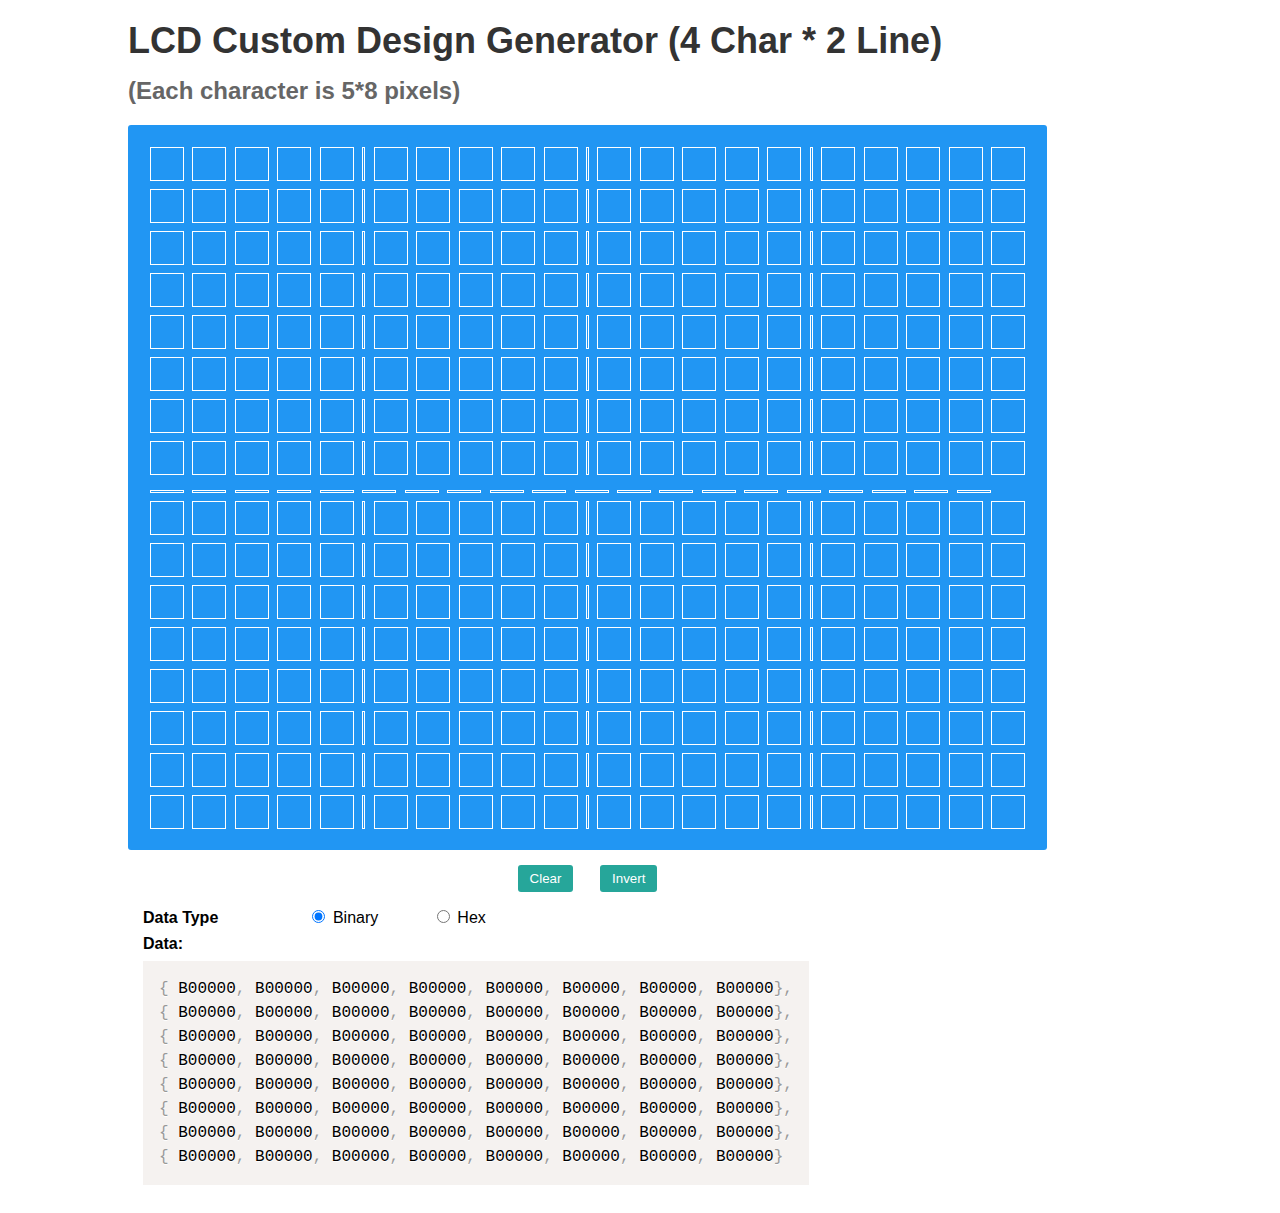
==== commit 106b584f: "Update index.html" ====
--- a/index.html
+++ b/index.html
@@ -217,6 +217,28 @@
           <div class="dot-px" data-x="7" data-y="19"></div>
         </div>
         <div class="col">
+          <div class="dot-hline"></div>
+          <div class="dot-hline"></div>
+          <div class="dot-hline"></div>
+          <div class="dot-hline"></div>
+          <div class="dot-hline"></div>
+          <div class="dot-hline"></div>
+          <div class="dot-hline"></div>
+          <div class="dot-hline"></div>
+          <div class="dot-hline"></div>
+          <div class="dot-hline"></div>
+          <div class="dot-hline"></div>
+          <div class="dot-hline"></div>
+          <div class="dot-hline"></div>
+          <div class="dot-hline"></div>
+          <div class="dot-hline"></div>
+          <div class="dot-hline"></div>
+          <div class="dot-hline"></div>
+          <div class="dot-hline"></div>
+          <div class="dot-hline"></div>
+          <div class="dot-hline"></div>
+        </div>
+        <div class="col">
           <div class="dot-px" data-x="8" data-y="0"></div>
           <div class="dot-px" data-x="8" data-y="1"></div>
           <div class="dot-px" data-x="8" data-y="2"></div>
--- a/css/style.css
+++ b/css/style.css
@@ -73,9 +73,17 @@
 }
 
 .dot-line {
-	width: 2px;
+	width: 1px;
 	height: 32px;
-	margin: 0px;
+	margin: 2px;
+	border: #FFF 1px solid;
+	display: inline-block;
+}
+
+.dot-hline {
+	width: 32px;
+	height: 1px;
+	margin: 2px;
 	border: #FFF 1px solid;
 	display: inline-block;
 }
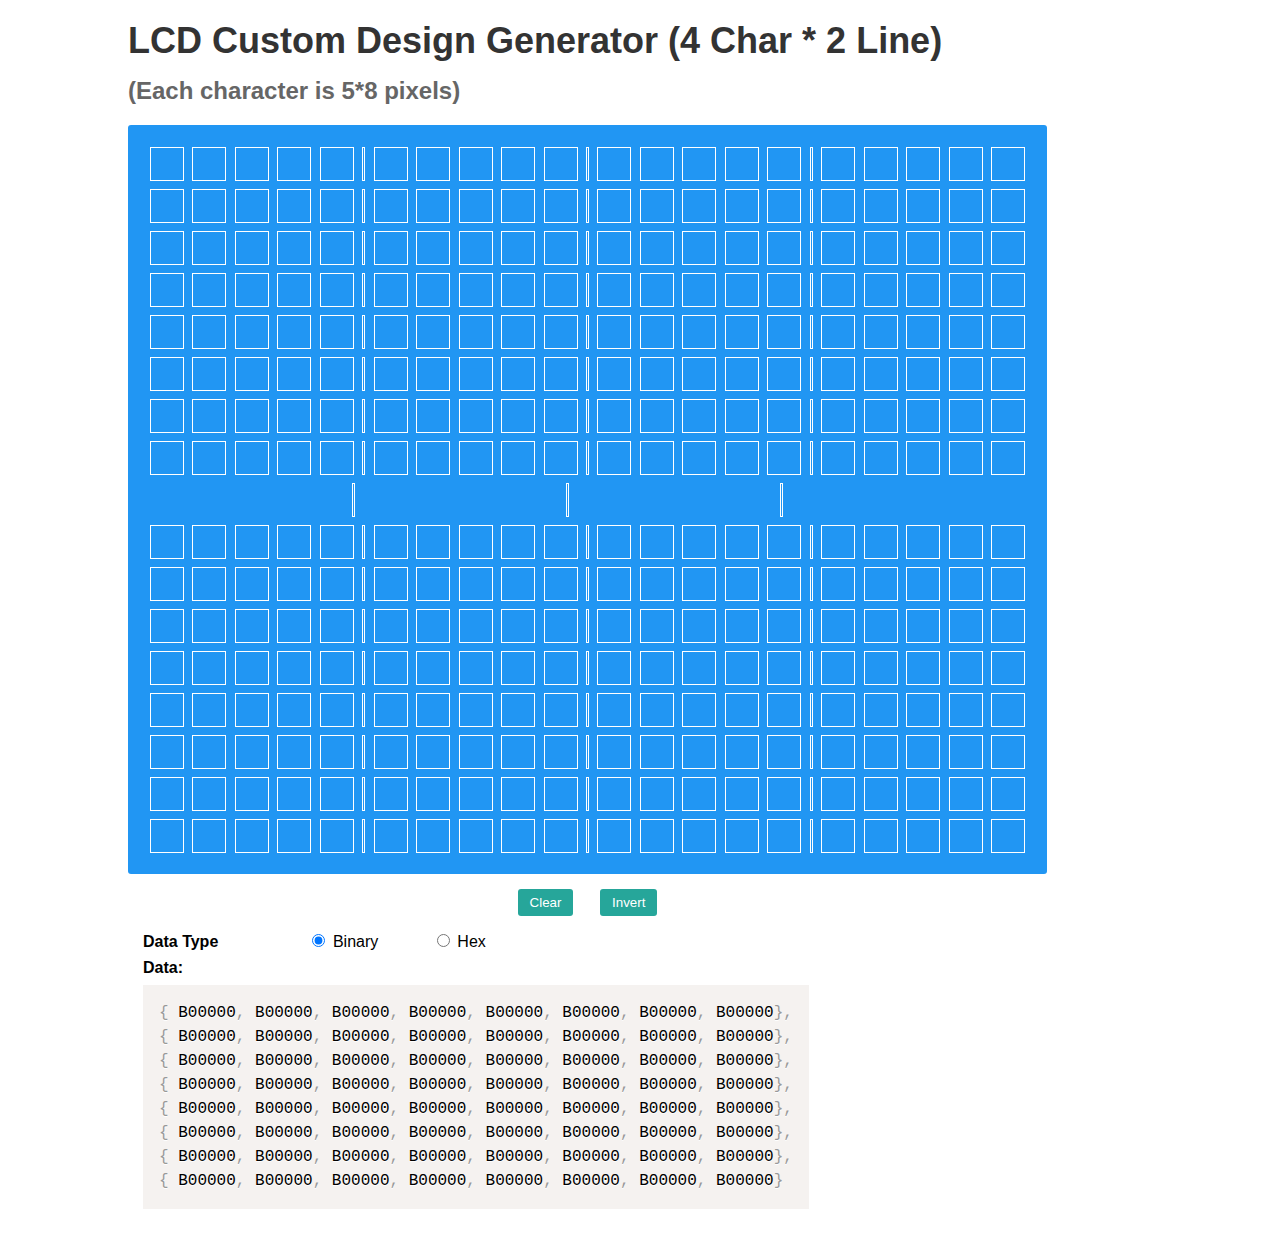
==== commit 5cbb0df5: "Update index.html" ====
--- a/index.html
+++ b/index.html
@@ -222,16 +222,19 @@
           <div class="dot-hline"></div>
           <div class="dot-hline"></div>
           <div class="dot-hline"></div>
-          <div class="dot-hline"></div>
-          <div class="dot-hline"></div>
-          <div class="dot-hline"></div>
-          <div class="dot-hline"></div>
-          <div class="dot-hline"></div>
-          <div class="dot-hline"></div>
-          <div class="dot-hline"></div>
-          <div class="dot-hline"></div>
-          <div class="dot-hline"></div>
-          <div class="dot-hline"></div>
+<div class="dot-line"></div>
+          <div class="dot-hline"></div>
+          <div class="dot-hline"></div>
+          <div class="dot-hline"></div>
+          <div class="dot-hline"></div>
+          <div class="dot-hline"></div>
+<div class="dot-line"></div>
+          <div class="dot-hline"></div>
+          <div class="dot-hline"></div>
+          <div class="dot-hline"></div>
+          <div class="dot-hline"></div>
+          <div class="dot-hline"></div>
+<div class="dot-line"></div>
           <div class="dot-hline"></div>
           <div class="dot-hline"></div>
           <div class="dot-hline"></div>
--- a/css/style.css
+++ b/css/style.css
@@ -82,9 +82,9 @@
 
 .dot-hline {
 	width: 32px;
-	height: 1px;
+	height: 10px;
 	margin: 2px;
-	border: #FFF 1px solid;
+	border: #FFF 0px solid;
 	display: inline-block;
 }
 
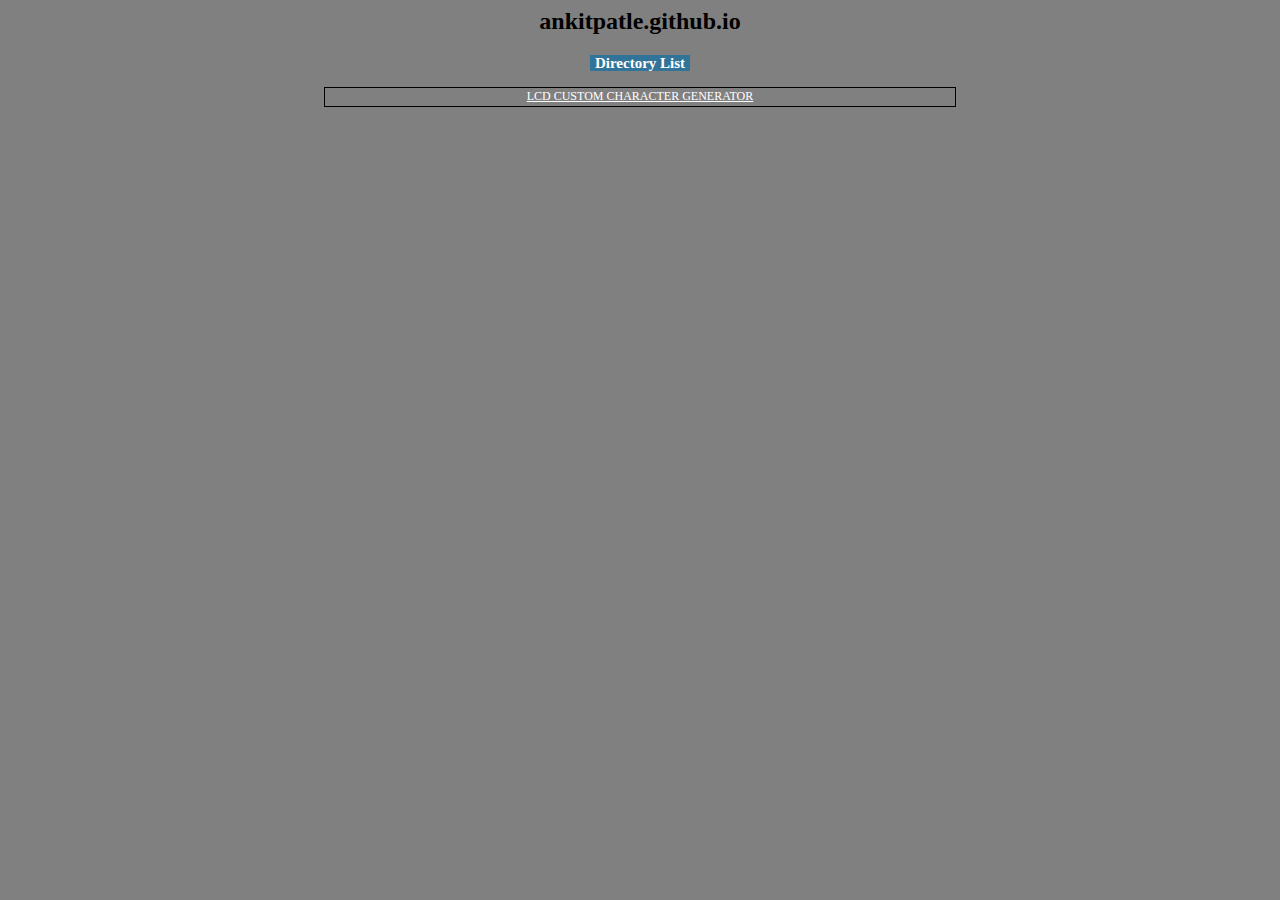
==== commit 8f7eb4bd: "Add files via upload" ====
--- a/index.html
+++ b/index.html
@@ -1,475 +1,11 @@
-<!DOCTYPE HTML>
-<html>
-<head>
-<meta charset="utf-8">
-<title>LCD Custom Design Generator</title>
-<meta name="viewport" content="width=device-width, initial-scale=1.0">
-<meta name="keywords" content="lcd, lcd custom character, lcd character generator">
-<link rel="stylesheet" href="css/prism.css" />
-<link rel="stylesheet" href="css/style.css" />
-</head>
-
-<body>
-<article class="content">
-  <h1>LCD Custom Design Generator (4 Char * 2 Line)</h1>
-  <h2>(Each character is 5*8 pixels)</h2>
-  <div class="main-box">
-    <div class="box-char-pic">
-      <div class="box-char blue">
-        <div class="col">
-          <div class="dot-px" data-x="0" data-y="0"></div>
-          <div class="dot-px" data-x="0" data-y="1"></div>
-          <div class="dot-px" data-x="0" data-y="2"></div>
-          <div class="dot-px" data-x="0" data-y="3"></div>
-          <div class="dot-px" data-x="0" data-y="4"></div>
-<div class="dot-line"></div>
-          <div class="dot-px" data-x="0" data-y="5"></div>
-          <div class="dot-px" data-x="0" data-y="6"></div>
-          <div class="dot-px" data-x="0" data-y="7"></div>
-          <div class="dot-px" data-x="0" data-y="8"></div>
-          <div class="dot-px" data-x="0" data-y="9"></div>
-<div class="dot-line"></div>
-          <div class="dot-px" data-x="0" data-y="10"></div>
-          <div class="dot-px" data-x="0" data-y="11"></div>
-          <div class="dot-px" data-x="0" data-y="12"></div>
-          <div class="dot-px" data-x="0" data-y="13"></div>
-          <div class="dot-px" data-x="0" data-y="14"></div>
-<div class="dot-line"></div>
-          <div class="dot-px" data-x="0" data-y="15"></div>
-          <div class="dot-px" data-x="0" data-y="16"></div>
-          <div class="dot-px" data-x="0" data-y="17"></div>
-          <div class="dot-px" data-x="0" data-y="18"></div>
-          <div class="dot-px" data-x="0" data-y="19"></div>
-        </div>
-        <div class="col">
-          <div class="dot-px" data-x="1" data-y="0"></div>
-          <div class="dot-px" data-x="1" data-y="1"></div>
-          <div class="dot-px" data-x="1" data-y="2"></div>
-          <div class="dot-px" data-x="1" data-y="3"></div>
-          <div class="dot-px" data-x="1" data-y="4"></div>
-<div class="dot-line"></div>
-          <div class="dot-px" data-x="1" data-y="5"></div>
-          <div class="dot-px" data-x="1" data-y="6"></div>
-          <div class="dot-px" data-x="1" data-y="7"></div>
-          <div class="dot-px" data-x="1" data-y="8"></div>
-          <div class="dot-px" data-x="1" data-y="9"></div>
-<div class="dot-line"></div>
-          <div class="dot-px" data-x="1" data-y="10"></div>
-          <div class="dot-px" data-x="1" data-y="11"></div>
-          <div class="dot-px" data-x="1" data-y="12"></div>
-          <div class="dot-px" data-x="1" data-y="13"></div>
-          <div class="dot-px" data-x="1" data-y="14"></div>
-<div class="dot-line"></div>
-          <div class="dot-px" data-x="1" data-y="15"></div>
-          <div class="dot-px" data-x="1" data-y="16"></div>
-          <div class="dot-px" data-x="1" data-y="17"></div>
-          <div class="dot-px" data-x="1" data-y="18"></div>
-          <div class="dot-px" data-x="1" data-y="19"></div>
-        </div>
-        <div class="col">
-          <div class="dot-px" data-x="2" data-y="0"></div>
-          <div class="dot-px" data-x="2" data-y="1"></div>
-          <div class="dot-px" data-x="2" data-y="2"></div>
-          <div class="dot-px" data-x="2" data-y="3"></div>
-          <div class="dot-px" data-x="2" data-y="4"></div>
-<div class="dot-line"></div>
-          <div class="dot-px" data-x="2" data-y="5"></div>
-          <div class="dot-px" data-x="2" data-y="6"></div>
-          <div class="dot-px" data-x="2" data-y="7"></div>
-          <div class="dot-px" data-x="2" data-y="8"></div>
-          <div class="dot-px" data-x="2" data-y="9"></div>
-<div class="dot-line"></div>
-          <div class="dot-px" data-x="2" data-y="10"></div>
-          <div class="dot-px" data-x="2" data-y="11"></div>
-          <div class="dot-px" data-x="2" data-y="12"></div>
-          <div class="dot-px" data-x="2" data-y="13"></div>
-          <div class="dot-px" data-x="2" data-y="14"></div>
-<div class="dot-line"></div>
-          <div class="dot-px" data-x="2" data-y="15"></div>
-          <div class="dot-px" data-x="2" data-y="16"></div>
-          <div class="dot-px" data-x="2" data-y="17"></div>
-          <div class="dot-px" data-x="2" data-y="18"></div>
-          <div class="dot-px" data-x="2" data-y="19"></div>
-        </div>
-        <div class="col">
-          <div class="dot-px" data-x="3" data-y="0"></div>
-          <div class="dot-px" data-x="3" data-y="1"></div>
-          <div class="dot-px" data-x="3" data-y="2"></div>
-          <div class="dot-px" data-x="3" data-y="3"></div>
-          <div class="dot-px" data-x="3" data-y="4"></div>
-<div class="dot-line"></div>
-          <div class="dot-px" data-x="3" data-y="5"></div>
-          <div class="dot-px" data-x="3" data-y="6"></div>
-          <div class="dot-px" data-x="3" data-y="7"></div>
-          <div class="dot-px" data-x="3" data-y="8"></div>
-          <div class="dot-px" data-x="3" data-y="9"></div>
-<div class="dot-line"></div>
-          <div class="dot-px" data-x="3" data-y="10"></div>
-          <div class="dot-px" data-x="3" data-y="11"></div>
-          <div class="dot-px" data-x="3" data-y="12"></div>
-          <div class="dot-px" data-x="3" data-y="13"></div>
-          <div class="dot-px" data-x="3" data-y="14"></div>
-<div class="dot-line"></div>
-          <div class="dot-px" data-x="3" data-y="15"></div>
-          <div class="dot-px" data-x="3" data-y="16"></div>
-          <div class="dot-px" data-x="3" data-y="17"></div>
-          <div class="dot-px" data-x="3" data-y="18"></div>
-          <div class="dot-px" data-x="3" data-y="19"></div>
-        </div>
-        <div class="col">
-          <div class="dot-px" data-x="4" data-y="0"></div>
-          <div class="dot-px" data-x="4" data-y="1"></div>
-          <div class="dot-px" data-x="4" data-y="2"></div>
-          <div class="dot-px" data-x="4" data-y="3"></div>
-          <div class="dot-px" data-x="4" data-y="4"></div>
-<div class="dot-line"></div>
-          <div class="dot-px" data-x="4" data-y="5"></div>
-          <div class="dot-px" data-x="4" data-y="6"></div>
-          <div class="dot-px" data-x="4" data-y="7"></div>
-          <div class="dot-px" data-x="4" data-y="8"></div>
-          <div class="dot-px" data-x="4" data-y="9"></div>
-<div class="dot-line"></div>
-          <div class="dot-px" data-x="4" data-y="10"></div>
-          <div class="dot-px" data-x="4" data-y="11"></div>
-          <div class="dot-px" data-x="4" data-y="12"></div>
-          <div class="dot-px" data-x="4" data-y="13"></div>
-          <div class="dot-px" data-x="4" data-y="14"></div>
-<div class="dot-line"></div>
-          <div class="dot-px" data-x="4" data-y="15"></div>
-          <div class="dot-px" data-x="4" data-y="16"></div>
-          <div class="dot-px" data-x="4" data-y="17"></div>
-          <div class="dot-px" data-x="4" data-y="18"></div>
-          <div class="dot-px" data-x="4" data-y="19"></div>
-        </div>
-        <div class="col">
-          <div class="dot-px" data-x="5" data-y="0"></div>
-          <div class="dot-px" data-x="5" data-y="1"></div>
-          <div class="dot-px" data-x="5" data-y="2"></div>
-          <div class="dot-px" data-x="5" data-y="3"></div>
-          <div class="dot-px" data-x="5" data-y="4"></div>
-<div class="dot-line"></div>
-          <div class="dot-px" data-x="5" data-y="5"></div>
-          <div class="dot-px" data-x="5" data-y="6"></div>
-          <div class="dot-px" data-x="5" data-y="7"></div>
-          <div class="dot-px" data-x="5" data-y="8"></div>
-          <div class="dot-px" data-x="5" data-y="9"></div>
-<div class="dot-line"></div>
-          <div class="dot-px" data-x="5" data-y="10"></div>
-          <div class="dot-px" data-x="5" data-y="11"></div>
-          <div class="dot-px" data-x="5" data-y="12"></div>
-          <div class="dot-px" data-x="5" data-y="13"></div>
-          <div class="dot-px" data-x="5" data-y="14"></div>
-<div class="dot-line"></div>
-          <div class="dot-px" data-x="5" data-y="15"></div>
-          <div class="dot-px" data-x="5" data-y="16"></div>
-          <div class="dot-px" data-x="5" data-y="17"></div>
-          <div class="dot-px" data-x="5" data-y="18"></div>
-          <div class="dot-px" data-x="5" data-y="19"></div>
-        </div>
-        <div class="col">
-          <div class="dot-px" data-x="6" data-y="0"></div>
-          <div class="dot-px" data-x="6" data-y="1"></div>
-          <div class="dot-px" data-x="6" data-y="2"></div>
-          <div class="dot-px" data-x="6" data-y="3"></div>
-          <div class="dot-px" data-x="6" data-y="4"></div>
-<div class="dot-line"></div>
-          <div class="dot-px" data-x="6" data-y="5"></div>
-          <div class="dot-px" data-x="6" data-y="6"></div>
-          <div class="dot-px" data-x="6" data-y="7"></div>
-          <div class="dot-px" data-x="6" data-y="8"></div>
-          <div class="dot-px" data-x="6" data-y="9"></div>
-<div class="dot-line"></div>
-          <div class="dot-px" data-x="6" data-y="10"></div>
-          <div class="dot-px" data-x="6" data-y="11"></div>
-          <div class="dot-px" data-x="6" data-y="12"></div>
-          <div class="dot-px" data-x="6" data-y="13"></div>
-          <div class="dot-px" data-x="6" data-y="14"></div>
-<div class="dot-line"></div>
-          <div class="dot-px" data-x="6" data-y="15"></div>
-          <div class="dot-px" data-x="6" data-y="16"></div>
-          <div class="dot-px" data-x="6" data-y="17"></div>
-          <div class="dot-px" data-x="6" data-y="18"></div>
-          <div class="dot-px" data-x="6" data-y="19"></div>
-        </div>
-        <div class="col">
-          <div class="dot-px" data-x="7" data-y="0"></div>
-          <div class="dot-px" data-x="7" data-y="1"></div>
-          <div class="dot-px" data-x="7" data-y="2"></div>
-          <div class="dot-px" data-x="7" data-y="3"></div>
-          <div class="dot-px" data-x="7" data-y="4"></div>
-<div class="dot-line"></div>
-          <div class="dot-px" data-x="7" data-y="5"></div>
-          <div class="dot-px" data-x="7" data-y="6"></div>
-          <div class="dot-px" data-x="7" data-y="7"></div>
-          <div class="dot-px" data-x="7" data-y="8"></div>
-          <div class="dot-px" data-x="7" data-y="9"></div>
-<div class="dot-line"></div>
-          <div class="dot-px" data-x="7" data-y="10"></div>
-          <div class="dot-px" data-x="7" data-y="11"></div>
-          <div class="dot-px" data-x="7" data-y="12"></div>
-          <div class="dot-px" data-x="7" data-y="13"></div>
-          <div class="dot-px" data-x="7" data-y="14"></div>
-<div class="dot-line"></div>
-          <div class="dot-px" data-x="7" data-y="15"></div>
-          <div class="dot-px" data-x="7" data-y="16"></div>
-          <div class="dot-px" data-x="7" data-y="17"></div>
-          <div class="dot-px" data-x="7" data-y="18"></div>
-          <div class="dot-px" data-x="7" data-y="19"></div>
-        </div>
-        <div class="col">
-          <div class="dot-hline"></div>
-          <div class="dot-hline"></div>
-          <div class="dot-hline"></div>
-          <div class="dot-hline"></div>
-          <div class="dot-hline"></div>
-<div class="dot-line"></div>
-          <div class="dot-hline"></div>
-          <div class="dot-hline"></div>
-          <div class="dot-hline"></div>
-          <div class="dot-hline"></div>
-          <div class="dot-hline"></div>
-<div class="dot-line"></div>
-          <div class="dot-hline"></div>
-          <div class="dot-hline"></div>
-          <div class="dot-hline"></div>
-          <div class="dot-hline"></div>
-          <div class="dot-hline"></div>
-<div class="dot-line"></div>
-          <div class="dot-hline"></div>
-          <div class="dot-hline"></div>
-          <div class="dot-hline"></div>
-          <div class="dot-hline"></div>
-          <div class="dot-hline"></div>
-        </div>
-        <div class="col">
-          <div class="dot-px" data-x="8" data-y="0"></div>
-          <div class="dot-px" data-x="8" data-y="1"></div>
-          <div class="dot-px" data-x="8" data-y="2"></div>
-          <div class="dot-px" data-x="8" data-y="3"></div>
-          <div class="dot-px" data-x="8" data-y="4"></div>
-<div class="dot-line"></div>
-          <div class="dot-px" data-x="8" data-y="5"></div>
-          <div class="dot-px" data-x="8" data-y="6"></div>
-          <div class="dot-px" data-x="8" data-y="7"></div>
-          <div class="dot-px" data-x="8" data-y="8"></div>
-          <div class="dot-px" data-x="8" data-y="9"></div>
-<div class="dot-line"></div>
-          <div class="dot-px" data-x="8" data-y="10"></div>
-          <div class="dot-px" data-x="8" data-y="11"></div>
-          <div class="dot-px" data-x="8" data-y="12"></div>
-          <div class="dot-px" data-x="8" data-y="13"></div>
-          <div class="dot-px" data-x="8" data-y="14"></div>
-<div class="dot-line"></div>
-          <div class="dot-px" data-x="8" data-y="15"></div>
-          <div class="dot-px" data-x="8" data-y="16"></div>
-          <div class="dot-px" data-x="8" data-y="17"></div>
-          <div class="dot-px" data-x="8" data-y="18"></div>
-          <div class="dot-px" data-x="8" data-y="19"></div>
-        </div>
-        <div class="col">
-          <div class="dot-px" data-x="9" data-y="0"></div>
-          <div class="dot-px" data-x="9" data-y="1"></div>
-          <div class="dot-px" data-x="9" data-y="2"></div>
-          <div class="dot-px" data-x="9" data-y="3"></div>
-          <div class="dot-px" data-x="9" data-y="4"></div>
-<div class="dot-line"></div>
-          <div class="dot-px" data-x="9" data-y="5"></div>
-          <div class="dot-px" data-x="9" data-y="6"></div>
-          <div class="dot-px" data-x="9" data-y="7"></div>
-          <div class="dot-px" data-x="9" data-y="8"></div>
-          <div class="dot-px" data-x="9" data-y="9"></div>
-<div class="dot-line"></div>
-          <div class="dot-px" data-x="9" data-y="10"></div>
-          <div class="dot-px" data-x="9" data-y="11"></div>
-          <div class="dot-px" data-x="9" data-y="12"></div>
-          <div class="dot-px" data-x="9" data-y="13"></div>
-          <div class="dot-px" data-x="9" data-y="14"></div>
-<div class="dot-line"></div>
-          <div class="dot-px" data-x="9" data-y="15"></div>
-          <div class="dot-px" data-x="9" data-y="16"></div>
-          <div class="dot-px" data-x="9" data-y="17"></div>
-          <div class="dot-px" data-x="9" data-y="18"></div>
-          <div class="dot-px" data-x="9" data-y="19"></div>
-        </div>
-        <div class="col">
-          <div class="dot-px" data-x="10" data-y="0"></div>
-          <div class="dot-px" data-x="10" data-y="1"></div>
-          <div class="dot-px" data-x="10" data-y="2"></div>
-          <div class="dot-px" data-x="10" data-y="3"></div>
-          <div class="dot-px" data-x="10" data-y="4"></div>
-<div class="dot-line"></div>
-          <div class="dot-px" data-x="10" data-y="5"></div>
-          <div class="dot-px" data-x="10" data-y="6"></div>
-          <div class="dot-px" data-x="10" data-y="7"></div>
-          <div class="dot-px" data-x="10" data-y="8"></div>
-          <div class="dot-px" data-x="10" data-y="9"></div>
-<div class="dot-line"></div>
-          <div class="dot-px" data-x="10" data-y="10"></div>
-          <div class="dot-px" data-x="10" data-y="11"></div>
-          <div class="dot-px" data-x="10" data-y="12"></div>
-          <div class="dot-px" data-x="10" data-y="13"></div>
-          <div class="dot-px" data-x="10" data-y="14"></div>
-<div class="dot-line"></div>
-          <div class="dot-px" data-x="10" data-y="15"></div>
-          <div class="dot-px" data-x="10" data-y="16"></div>
-          <div class="dot-px" data-x="10" data-y="17"></div>
-          <div class="dot-px" data-x="10" data-y="18"></div>
-          <div class="dot-px" data-x="10" data-y="19"></div>
-        </div>
-        <div class="col">
-          <div class="dot-px" data-x="11" data-y="0"></div>
-          <div class="dot-px" data-x="11" data-y="1"></div>
-          <div class="dot-px" data-x="11" data-y="2"></div>
-          <div class="dot-px" data-x="11" data-y="3"></div>
-          <div class="dot-px" data-x="11" data-y="4"></div>
-<div class="dot-line"></div>
-          <div class="dot-px" data-x="11" data-y="5"></div>
-          <div class="dot-px" data-x="11" data-y="6"></div>
-          <div class="dot-px" data-x="11" data-y="7"></div>
-          <div class="dot-px" data-x="11" data-y="8"></div>
-          <div class="dot-px" data-x="11" data-y="9"></div>
-<div class="dot-line"></div>
-          <div class="dot-px" data-x="11" data-y="10"></div>
-          <div class="dot-px" data-x="11" data-y="11"></div>
-          <div class="dot-px" data-x="11" data-y="12"></div>
-          <div class="dot-px" data-x="11" data-y="13"></div>
-          <div class="dot-px" data-x="11" data-y="14"></div>
-<div class="dot-line"></div>
-          <div class="dot-px" data-x="11" data-y="15"></div>
-          <div class="dot-px" data-x="11" data-y="16"></div>
-          <div class="dot-px" data-x="11" data-y="17"></div>
-          <div class="dot-px" data-x="11" data-y="18"></div>
-          <div class="dot-px" data-x="11" data-y="19"></div>
-        </div>
-        <div class="col">
-          <div class="dot-px" data-x="12" data-y="0"></div>
-          <div class="dot-px" data-x="12" data-y="1"></div>
-          <div class="dot-px" data-x="12" data-y="2"></div>
-          <div class="dot-px" data-x="12" data-y="3"></div>
-          <div class="dot-px" data-x="12" data-y="4"></div>
-<div class="dot-line"></div>
-          <div class="dot-px" data-x="12" data-y="5"></div>
-          <div class="dot-px" data-x="12" data-y="6"></div>
-          <div class="dot-px" data-x="12" data-y="7"></div>
-          <div class="dot-px" data-x="12" data-y="8"></div>
-          <div class="dot-px" data-x="12" data-y="9"></div>
-<div class="dot-line"></div>
-          <div class="dot-px" data-x="12" data-y="10"></div>
-          <div class="dot-px" data-x="12" data-y="11"></div>
-          <div class="dot-px" data-x="12" data-y="12"></div>
-          <div class="dot-px" data-x="12" data-y="13"></div>
-          <div class="dot-px" data-x="12" data-y="14"></div>
-<div class="dot-line"></div>
-          <div class="dot-px" data-x="12" data-y="15"></div>
-          <div class="dot-px" data-x="12" data-y="16"></div>
-          <div class="dot-px" data-x="12" data-y="17"></div>
-          <div class="dot-px" data-x="12" data-y="18"></div>
-          <div class="dot-px" data-x="12" data-y="19"></div>
-        </div>
-        <div class="col">
-          <div class="dot-px" data-x="13" data-y="0"></div>
-          <div class="dot-px" data-x="13" data-y="1"></div>
-          <div class="dot-px" data-x="13" data-y="2"></div>
-          <div class="dot-px" data-x="13" data-y="3"></div>
-          <div class="dot-px" data-x="13" data-y="4"></div>
-<div class="dot-line"></div>
-          <div class="dot-px" data-x="13" data-y="5"></div>
-          <div class="dot-px" data-x="13" data-y="6"></div>
-          <div class="dot-px" data-x="13" data-y="7"></div>
-          <div class="dot-px" data-x="13" data-y="8"></div>
-          <div class="dot-px" data-x="13" data-y="9"></div>
-<div class="dot-line"></div>
-          <div class="dot-px" data-x="13" data-y="10"></div>
-          <div class="dot-px" data-x="13" data-y="11"></div>
-          <div class="dot-px" data-x="13" data-y="12"></div>
-          <div class="dot-px" data-x="13" data-y="13"></div>
-          <div class="dot-px" data-x="13" data-y="14"></div>
-<div class="dot-line"></div>
-          <div class="dot-px" data-x="13" data-y="15"></div>
-          <div class="dot-px" data-x="13" data-y="16"></div>
-          <div class="dot-px" data-x="13" data-y="17"></div>
-          <div class="dot-px" data-x="13" data-y="18"></div>
-          <div class="dot-px" data-x="13" data-y="19"></div>
-        </div>
-        <div class="col">
-          <div class="dot-px" data-x="14" data-y="0"></div>
-          <div class="dot-px" data-x="14" data-y="1"></div>
-          <div class="dot-px" data-x="14" data-y="2"></div>
-          <div class="dot-px" data-x="14" data-y="3"></div>
-          <div class="dot-px" data-x="14" data-y="4"></div>
-<div class="dot-line"></div>
-          <div class="dot-px" data-x="14" data-y="5"></div>
-          <div class="dot-px" data-x="14" data-y="6"></div>
-          <div class="dot-px" data-x="14" data-y="7"></div>
-          <div class="dot-px" data-x="14" data-y="8"></div>
-          <div class="dot-px" data-x="14" data-y="9"></div>
-<div class="dot-line"></div>
-          <div class="dot-px" data-x="14" data-y="10"></div>
-          <div class="dot-px" data-x="14" data-y="11"></div>
-          <div class="dot-px" data-x="14" data-y="12"></div>
-          <div class="dot-px" data-x="14" data-y="13"></div>
-          <div class="dot-px" data-x="14" data-y="14"></div>
-<div class="dot-line"></div>
-          <div class="dot-px" data-x="14" data-y="15"></div>
-          <div class="dot-px" data-x="14" data-y="16"></div>
-          <div class="dot-px" data-x="14" data-y="17"></div>
-          <div class="dot-px" data-x="14" data-y="18"></div>
-          <div class="dot-px" data-x="14" data-y="19"></div>
-        </div>
-        <div class="col">
-          <div class="dot-px" data-x="15" data-y="0"></div>
-          <div class="dot-px" data-x="15" data-y="1"></div>
-          <div class="dot-px" data-x="15" data-y="2"></div>
-          <div class="dot-px" data-x="15" data-y="3"></div>
-          <div class="dot-px" data-x="15" data-y="4"></div>
-<div class="dot-line"></div>
-          <div class="dot-px" data-x="15" data-y="5"></div>
-          <div class="dot-px" data-x="15" data-y="6"></div>
-          <div class="dot-px" data-x="15" data-y="7"></div>
-          <div class="dot-px" data-x="15" data-y="8"></div>
-          <div class="dot-px" data-x="15" data-y="9"></div>
-<div class="dot-line"></div>
-          <div class="dot-px" data-x="15" data-y="10"></div>
-          <div class="dot-px" data-x="15" data-y="11"></div>
-          <div class="dot-px" data-x="15" data-y="12"></div>
-          <div class="dot-px" data-x="15" data-y="13"></div>
-          <div class="dot-px" data-x="15" data-y="14"></div>
-<div class="dot-line"></div>
-          <div class="dot-px" data-x="15" data-y="15"></div>
-          <div class="dot-px" data-x="15" data-y="16"></div>
-          <div class="dot-px" data-x="15" data-y="17"></div>
-          <div class="dot-px" data-x="15" data-y="18"></div>
-          <div class="dot-px" data-x="15" data-y="19"></div>
-        </div>
-      </div>
-      <div class="btn-group">
-        <button type="button" id="clear">Clear</button>
-        &nbsp;&nbsp;&nbsp;&nbsp;
-        <button type="button" id="invert">Invert</button>
-      </div>
-
-    </div>
-    <div class="config">
-      <form action="">
-        <div class="inline">
-          <strong>Data Type</strong>
-          <label><input type="radio" id="datatype" name="datatype" value="bin" checked> Binary</label>
-          <label><input type="radio" id="datatype" name="datatype" value="hex"> Hex</label>
-        </div>
-        <div class="inline">
-          <strong>Data:</strong>
-        </div>
-        <div class="inline">
-          <pre><code class="language-cpp" id="code-box"></code></pre>
-        </div>
-      </form>
-    </div>
-  </div>
-</article>
-
-<script src="js/jquery-1.11.3.min.js"></script>
-<script src="js/prism.js"></script>
-<script src="js/app.js"></script>
-
-</body>
-</html>
+<body style="text-align: center;" bgcolor="grey">
+<h2>ankitpatle.github.io</h2>
+<p style="font-size: 15px;"><strong style="background-color: #317399; padding: 0 5px; color: #fff;">Directory List</strong></p>
+
+<table style="width: 50%; height: 20px; margin-left: auto; margin-right: auto; text-align: center; font-size: 12px; border-collapse: collapse; border: 1px solid black">
+<tbody>
+<tr><td><a href="CLCD/index.html" style="color: #fff">LCD CUSTOM CHARACTER GENERATOR</td></tr>
+</tbody>
+</table>
+
+</body>